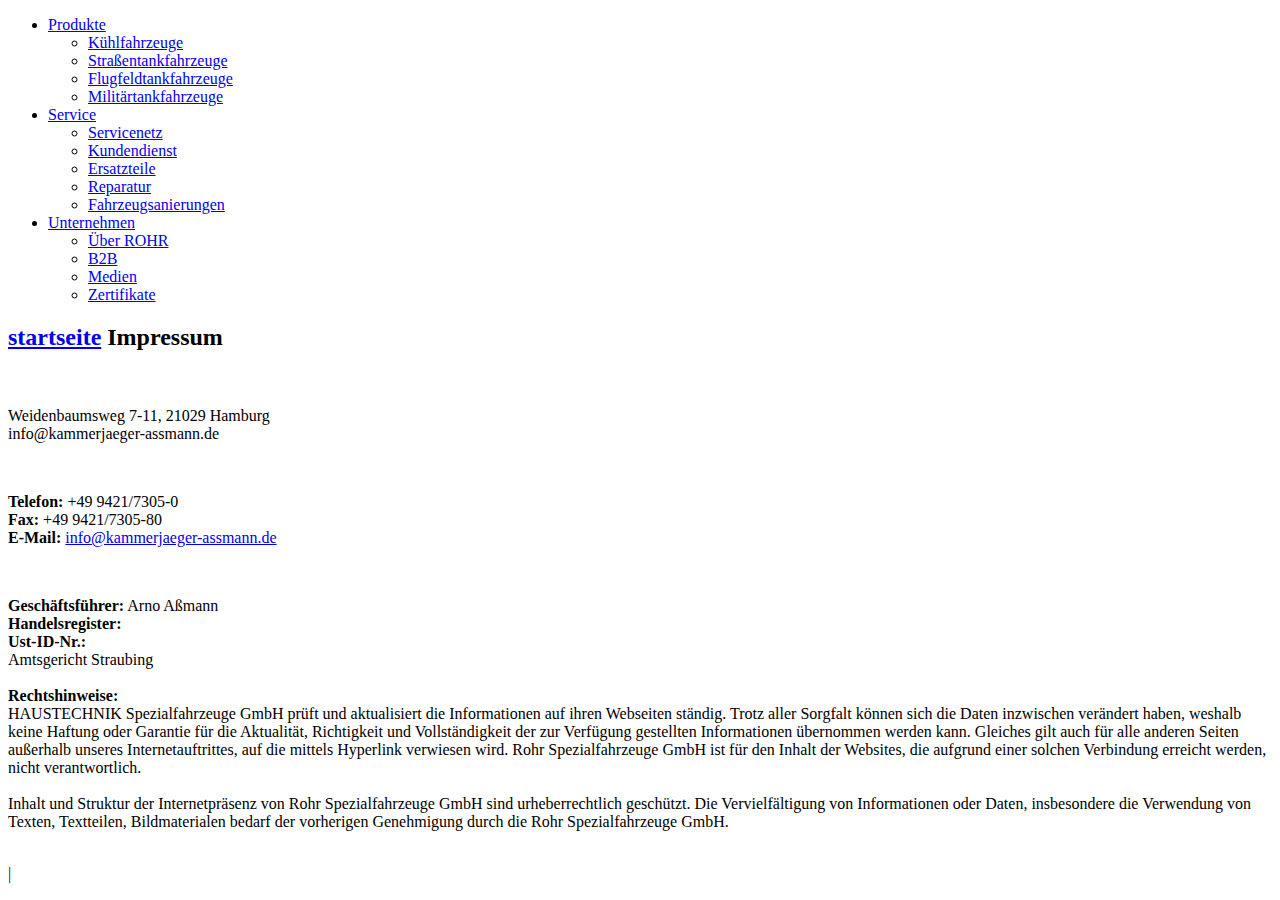
==== impressum.html @ e358feb4 "Update impressum.html" ====
<!DOCTYPE html>
 <html lang="de"><head><meta http-equiv="Content-Type" content="text/html; charset=UTF-8"><!--<base href="/">--><base href="."><title>Impressum - ROHR Spezialfahrzeuge</title><meta name="robots" content="index,follow,noodp"><meta name="content-language" content="de"><meta http-equiv="X-UA-Compatible" content="IE=EDGE"><meta name="og:type" content="website"><meta name="fb:app_id" content="1234567890"><meta name="robots" content="index,follow,noodp"><meta name="description" content="Die ROHR Spezialfahrzeuge GmbH aus Deutschland zählt zu den international führenden Herstellern im Bereich Kühlkofferfahrzeuge, Tankfahrzeuge, Flugfeldtankfahrzeuge und Militärtankfahrzeuge."><meta name="author" content="Rohr Spezialfahrzeuge"><meta property="og:title" content="Impressum"><meta property="og:site_name" content="ROHR Spezialfahrzeuge GmbH"><meta property="og:image" content="http://www.rohr-spezialfahrzeuge.com/facebook_og.png"><meta property="og:description" content="Die ROHR Spezialfahrzeuge GmbH aus Deutschland zählt zu den international führenden Herstellern im Bereich Kühlkofferfahrzeuge, Tankfahrzeuge, Flugfeldtankfahrzeuge und Militärtankfahrzeuge."><link rel="canonical" href="http://www.rohr-spezialfahrzeuge.com/de/impressum/"><meta name="viewport" content="width=device-width, initial-scale=1"><link rel="apple-touch-icon" sizes="180x180" href="https://www.rohr-spezialfahrzeuge.com/apple-touch-icon.png"><link rel="icon" type="image/png" href="https://www.rohr-spezialfahrzeuge.com/favicon-32x32.png" sizes="32x32"><link rel="icon" type="image/png" href="https://www.rohr-spezialfahrzeuge.com/favicon-16x16.png" sizes="16x16"><link rel="manifest" href="https://www.rohr-spezialfahrzeuge.com/manifest.json"><link rel="mask-icon" href="https://www.rohr-spezialfahrzeuge.com/safari-pinned-tab.svg" color="#d82022"><meta name="theme-color" content="#d82022"><link rel="stylesheet" href="Impressum - ROHR Spezialfahrzeuge_files/app.min.css"><style type="text/css" id="operaUserStyle"></style><link rel="modulepreload" as="script" crossorigin="" href="https://www.rohr-spezialfahrzeuge.com/fileadmin/build/assets/EventCountdown-c8544bce.js"><link rel="stylesheet" href="Impressum - ROHR Spezialfahrzeuge_files/EventCountdown.css">

 <style type="text/css">
@font-face {
  font-weight: 400;
  font-style:  normal;
  font-family: circular;

  src: url('chrome-extension://liecbddmkiiihnedobmlmillhodjkdmb/fonts/CircularXXWeb-Book.woff2') format('woff2');
}

@font-face {
  font-weight: 700;
  font-style:  normal;
  font-family: circular;

  src: url('chrome-extension://liecbddmkiiihnedobmlmillhodjkdmb/fonts/CircularXXWeb-Bold.woff2') format('woff2');
}</style><link rel="stylesheet" type="text/css" href="Impressum - ROHR Spezialfahrzeuge_files/676.5181.c.css"><link rel="stylesheet" type="text/css" href="Impressum - ROHR Spezialfahrzeuge_files/ui.e8db.c.css"><link rel="stylesheet" type="text/css" href="Impressum - ROHR Spezialfahrzeuge_files/233.362b.c.css"></head>
<!--[if IE 9]><body
class="ie9"><![endif]--><!--[if (gt IE 9)|!(IE)]><!--><body><!--<![endif]-->
<header id="h"> <nav id="mobile-menu" class="navbar navbar-mobile navbar-dark visible-md-down"><ul class="nav nav-stacked"><li class="nav-item has-sub"><a href="https://www.rohr-spezialfahrzeuge.com/de/kuehlfahrzeuge/" data-toggle="collapse" data-target="#collapse-7" role="button" aria-haspopup="true" aria-expanded="false" class="nav-link">Produkte<i class="icn icn-arrow_down"></i></a><div id="collapse-7" class="collapse"><ul class="nav nav-stacked text-xs-right"><li class="nav-item"><a href="https://www.rohr-spezialfahrzeuge.com/de/kuehlfahrzeuge/" class="nav-link">Kühlfahrzeuge</a></li><li class="nav-item"><a href="https://www.rohr-spezialfahrzeuge.com/de/strassentankfahrzeuge/" class="nav-link">Straßentankfahrzeuge</a></li><li class="nav-item"><a href="https://www.rohr-spezialfahrzeuge.com/de/flugfeldtankfahrzeuge/" class="nav-link">Flugfeldtankfahrzeuge</a></li><li class="nav-item"><a href="https://www.rohr-spezialfahrzeuge.com/de/militaertankfahrzeuge/" class="nav-link">Militärtankfahrzeuge</a></li></ul></div></li><li class="nav-item has-sub"><a href="https://www.rohr-spezialfahrzeuge.com/de/servicenetz/" data-toggle="collapse" data-target="#collapse-8" role="button" aria-haspopup="true" aria-expanded="false" class="nav-link">Service<i class="icn icn-arrow_down"></i></a><div id="collapse-8" class="collapse"><ul class="nav nav-stacked text-xs-right"><li class="nav-item"><a href="https://www.rohr-spezialfahrzeuge.com/de/servicenetz/" class="nav-link">Servicenetz</a></li><li class="nav-item"><a href="https://www.rohr-spezialfahrzeuge.com/de/kundendienst/" class="nav-link">Kundendienst</a></li><li class="nav-item"><a href="https://www.rohr-spezialfahrzeuge.com/de/ersatzteile/" class="nav-link">Ersatzteile</a></li><li class="nav-item"><a href="https://www.rohr-spezialfahrzeuge.com/de/reparatur/" class="nav-link">Reparatur</a></li><li class="nav-item"><a href="https://www.rohr-spezialfahrzeuge.com/de/fahrzeugsanierungen/" class="nav-link">Fahrzeugsanierungen</a></li></ul></div></li><li class="nav-item has-sub"><a href="https://www.rohr-spezialfahrzeuge.com/de/ueber-rohr/" data-toggle="collapse" data-target="#collapse-9" role="button" aria-haspopup="true" aria-expanded="false" class="nav-link">Unternehmen<i class="icn icn-arrow_down"></i></a><div id="collapse-9" class="collapse"><ul class="nav nav-stacked text-xs-right"><li class="nav-item"><a href="https://www.rohr-spezialfahrzeuge.com/de/ueber-rohr/" class="nav-link">Über ROHR</a></li><li class="nav-item"><a href="https://www.rohr-spezialfahrzeuge.com/de/b2b/" class="nav-link">B2B</a></li><li class="nav-item"><a href="https://www.rohr-spezialfahrzeuge.com/de/medien/" class="nav-link">Medien</a></li><li class="nav-item"><a href="https://www.rohr-spezialfahrzeuge.com/de/zertifikate/" class="nav-link">Zertifikate</a></li></ul></div></li>
  
 </nav></header><div id="site-content"><div class="page">
<a id="c9"></a><div class="container m-y-1"><div class="content-text "><div class="row"><div class="col-xs-12 col-md-10 col-xxl-8"><h2 class="no-border">
  <a href="index.html">startseite</a>
  
  Impressum</h2></div></div></div></div><div class="container slot-two-columns"><div class="row"><div class="col-xs-12 col-md-8">
<a id="c8"></a><div class="content-text m-b-1"><div class="row"><div class="col-sm-12"><p class="bodytext"><strong></strong><br>  <br> Weidenbaumsweg 7-11, 21029 Hamburg<br> info@kammerjaeger-assmann.de</p><p class="bodytext">&nbsp;</p><p class="bodytext"><strong>Telefon:</strong> +49 9421/7305-0<br> <strong>Fax:</strong> +49 9421/7305-80<br> <strong>E-Mail:</strong> <a href="mailto:info@rohr-spezialfahrzeuge.com">info@kammerjaeger-assmann.de</a></p><p class="bodytext">&nbsp;</p><p class="bodytext"><strong>Geschäftsführer:</strong>  Arno Aßmann
  
  
  
  <br> <strong>Handelsregister:</strong><br> <strong>Ust-ID-Nr.:</strong> <br>  Amtsgericht Straubing<br> <br> <strong>Rechtshinweise:</strong><br> HAUSTECHNIK Spezialfahrzeuge GmbH prüft und aktualisiert die Informationen auf ihren Webseiten ständig. Trotz aller Sorgfalt können sich die Daten inzwischen verändert haben, weshalb keine Haftung oder Garantie für die Aktualität, Richtigkeit und Vollständigkeit der zur Verfügung gestellten Informationen übernommen werden kann. Gleiches gilt auch für alle anderen Seiten außerhalb unseres Internetauftrittes, auf die mittels Hyperlink verwiesen wird. Rohr Spezialfahrzeuge GmbH ist für den Inhalt der Websites, die aufgrund einer solchen Verbindung erreicht werden, nicht verantwortlich.<br> <br> Inhalt und Struktur der Internetpräsenz von Rohr Spezialfahrzeuge GmbH sind urheberrechtlich geschützt. Die Vervielfältigung von Informationen oder Daten, insbesondere die Verwendung von Texten, Textteilen, Bildmaterialen bedarf der vorherigen Genehmigung durch die Rohr Spezialfahrzeuge GmbH.<br> <br>   </p></div></div></div></div><div class="col-xs-12 col-md-4"></div></div></div></div></div>
  <script>var t3 = {
  id: 5,
  type: 0,
  lang: 0
};
window.cookieconsent_options = {
  message:"Wir möchten Ihnen den bestmöglichen Service bieten. Dazu speichern wir Informationen über Ihren Besuch in sogenannten Cookies. Durch die Nutzung dieser Webseite erklären Sie sich mit der Verwendung von Cookies einverstanden. <a href=/de/datenschutzerklaerung/>Datenschutzerklärung</a>",
  dismiss:"Verstanden!",
  learnMore:"Mehr Informationen",
  link:null,
  theme:null
};</script> <script type="module" src="./Impressum - ROHR Spezialfahrzeuge_files/app.min.js.téléchargé"></script><script></script><script src="./Impressum - ROHR Spezialfahrzeuge_files/banner.js.téléchargé" data-cookiefirst-key="1eafcaf3-7a5d-4e7d-9ab6-0aec67dd1686"></script> <div id="loom-companion-mv3" ext-id="liecbddmkiiihnedobmlmillhodjkdmb"><section id="shadow-host-companion"><template shadowrootmode="open"><div id="inner-shadow-companion"><div class="css-0" id="tooltip-mount-layer-companion"></div><style data-emotion="companion-global"></style><style data-emotion="companion" data-s=""></style><style>
            
    #inner-shadow-companion {
      font-size: 100%;
    }
    #inner-shadow-companion {
      font-family: circular, -apple-system, BlinkMacSystemFont, Segoe UI,
        sans-serif;
      color: var(--lns-color-body);
      
  font-size: var(--lns-fontSize-medium);
  line-height: var(--lns-lineHeight-medium);
;
      font-feature-settings: 'ss08' on;
    }

    #inner-shadow-companion *,
    #inner-shadow-companion *:before,
    #inner-shadow-companion *:after {
      box-sizing: border-box;
    }

    #inner-shadow-companion * {
      -webkit-font-smoothing: antialiased;
      -moz-osx-font-smoothing: grayscale;
      letter-spacing: calc(0.6px - 0.05em);
    }

    
    #inner-shadow-companion,
    .theme-light,
    [data-lens-theme="light"] {
      --lns-color-primary: var(--lns-themeLight-color-primary);--lns-color-primaryHover: var(--lns-themeLight-color-primaryHover);--lns-color-primaryActive: var(--lns-themeLight-color-primaryActive);--lns-color-body: var(--lns-themeLight-color-body);--lns-color-bodyDimmed: var(--lns-themeLight-color-bodyDimmed);--lns-color-background: var(--lns-themeLight-color-background);--lns-color-backgroundHover: var(--lns-themeLight-color-backgroundHover);--lns-color-backgroundActive: var(--lns-themeLight-color-backgroundActive);--lns-color-backgroundSecondary: var(--lns-themeLight-color-backgroundSecondary);--lns-color-backgroundSecondary2: var(--lns-themeLight-color-backgroundSecondary2);--lns-color-overlay: var(--lns-themeLight-color-overlay);--lns-color-border: var(--lns-themeLight-color-border);--lns-color-focusRing: var(--lns-themeLight-color-focusRing);--lns-color-record: var(--lns-themeLight-color-record);--lns-color-recordHover: var(--lns-themeLight-color-recordHover);--lns-color-recordActive: var(--lns-themeLight-color-recordActive);--lns-color-info: var(--lns-themeLight-color-info);--lns-color-success: var(--lns-themeLight-color-success);--lns-color-warning: var(--lns-themeLight-color-warning);--lns-color-danger: var(--lns-themeLight-color-danger);--lns-color-dangerHover: var(--lns-themeLight-color-dangerHover);--lns-color-dangerActive: var(--lns-themeLight-color-dangerActive);--lns-color-backdrop: var(--lns-themeLight-color-backdrop);--lns-color-backdropDark: var(--lns-themeLight-color-backdropDark);--lns-color-backdropTwilight: var(--lns-themeLight-color-backdropTwilight);--lns-color-disabledContent: var(--lns-themeLight-color-disabledContent);--lns-color-highlight: var(--lns-themeLight-color-highlight);--lns-color-disabledBackground: var(--lns-themeLight-color-disabledBackground);--lns-color-formFieldBorder: var(--lns-themeLight-color-formFieldBorder);--lns-color-formFieldBackground: var(--lns-themeLight-color-formFieldBackground);--lns-color-buttonBorder: var(--lns-themeLight-color-buttonBorder);--lns-color-upgrade: var(--lns-themeLight-color-upgrade);--lns-color-upgradeHover: var(--lns-themeLight-color-upgradeHover);--lns-color-upgradeActive: var(--lns-themeLight-color-upgradeActive);--lns-color-tabBackground: var(--lns-themeLight-color-tabBackground);--lns-color-discoveryBackground: var(--lns-themeLight-color-discoveryBackground);--lns-color-discoveryLightBackground: var(--lns-themeLight-color-discoveryLightBackground);--lns-color-discoveryTitle: var(--lns-themeLight-color-discoveryTitle);--lns-color-discoveryHighlight: var(--lns-themeLight-color-discoveryHighlight);
    }

    .theme-dark,
    [data-lens-theme="dark"] {
      --lns-color-primary: var(--lns-themeDark-color-primary);--lns-color-primaryHover: var(--lns-themeDark-color-primaryHover);--lns-color-primaryActive: var(--lns-themeDark-color-primaryActive);--lns-color-body: var(--lns-themeDark-color-body);--lns-color-bodyDimmed: var(--lns-themeDark-color-bodyDimmed);--lns-color-background: var(--lns-themeDark-color-background);--lns-color-backgroundHover: var(--lns-themeDark-color-backgroundHover);--lns-color-backgroundActive: var(--lns-themeDark-color-backgroundActive);--lns-color-backgroundSecondary: var(--lns-themeDark-color-backgroundSecondary);--lns-color-backgroundSecondary2: var(--lns-themeDark-color-backgroundSecondary2);--lns-color-overlay: var(--lns-themeDark-color-overlay);--lns-color-border: var(--lns-themeDark-color-border);--lns-color-focusRing: var(--lns-themeDark-color-focusRing);--lns-color-record: var(--lns-themeDark-color-record);--lns-color-recordHover: var(--lns-themeDark-color-recordHover);--lns-color-recordActive: var(--lns-themeDark-color-recordActive);--lns-color-info: var(--lns-themeDark-color-info);--lns-color-success: var(--lns-themeDark-color-success);--lns-color-warning: var(--lns-themeDark-color-warning);--lns-color-danger: var(--lns-themeDark-color-danger);--lns-color-dangerHover: var(--lns-themeDark-color-dangerHover);--lns-color-dangerActive: var(--lns-themeDark-color-dangerActive);--lns-color-backdrop: var(--lns-themeDark-color-backdrop);--lns-color-backdropDark: var(--lns-themeDark-color-backdropDark);--lns-color-backdropTwilight: var(--lns-themeDark-color-backdropTwilight);--lns-color-disabledContent: var(--lns-themeDark-color-disabledContent);--lns-color-highlight: var(--lns-themeDark-color-highlight);--lns-color-disabledBackground: var(--lns-themeDark-color-disabledBackground);--lns-color-formFieldBorder: var(--lns-themeDark-color-formFieldBorder);--lns-color-formFieldBackground: var(--lns-themeDark-color-formFieldBackground);--lns-color-buttonBorder: var(--lns-themeDark-color-buttonBorder);--lns-color-upgrade: var(--lns-themeDark-color-upgrade);--lns-color-upgradeHover: var(--lns-themeDark-color-upgradeHover);--lns-color-upgradeActive: var(--lns-themeDark-color-upgradeActive);--lns-color-tabBackground: var(--lns-themeDark-color-tabBackground);--lns-color-discoveryBackground: var(--lns-themeDark-color-discoveryBackground);--lns-color-discoveryLightBackground: var(--lns-themeDark-color-discoveryLightBackground);--lns-color-discoveryTitle: var(--lns-themeDark-color-discoveryTitle);--lns-color-discoveryHighlight: var(--lns-themeDark-color-discoveryHighlight);
    }
  

    
    #inner-shadow-companion {
      --lns-fontWeight-book:400;--lns-fontWeight-bold:700;--lns-unit:0.5rem;--lns-fontSize-small:calc(1.5 * var(--lns-unit, 8px));--lns-lineHeight-small:1.5;--lns-fontSize-body-sm:calc(1.5 * var(--lns-unit, 8px));--lns-lineHeight-body-sm:1.5;--lns-fontSize-medium:calc(1.75 * var(--lns-unit, 8px));--lns-lineHeight-medium:1.6;--lns-fontSize-body-md:calc(1.75 * var(--lns-unit, 8px));--lns-lineHeight-body-md:1.6;--lns-fontSize-large:calc(2.25 * var(--lns-unit, 8px));--lns-lineHeight-large:1.45;--lns-fontSize-body-lg:calc(2.25 * var(--lns-unit, 8px));--lns-lineHeight-body-lg:1.45;--lns-fontSize-xlarge:calc(3 * var(--lns-unit, 8px));--lns-lineHeight-xlarge:1.35;--lns-fontSize-heading-sm:calc(3 * var(--lns-unit, 8px));--lns-lineHeight-heading-sm:1.35;--lns-fontSize-xxlarge:calc(4 * var(--lns-unit, 8px));--lns-lineHeight-xxlarge:1.2;--lns-fontSize-heading-md:calc(4 * var(--lns-unit, 8px));--lns-lineHeight-heading-md:1.2;--lns-fontSize-xxxlarge:calc(6 * var(--lns-unit, 8px));--lns-lineHeight-xxxlarge:1.15;--lns-fontSize-heading-lg:calc(6 * var(--lns-unit, 8px));--lns-lineHeight-heading-lg:1.15;--lns-radius-medium:calc(1 * var(--lns-unit, 8px));--lns-radius-large:calc(2 * var(--lns-unit, 8px));--lns-radius-xlarge:calc(3 * var(--lns-unit, 8px));--lns-radius-full:calc(999 * var(--lns-unit, 8px));--lns-shadow-small:0 calc(0.5 * var(--lns-unit, 8px)) calc(1.25 * var(--lns-unit, 8px)) hsla(0, 0%, 0%, 0.05);--lns-shadow-medium:0 calc(0.5 * var(--lns-unit, 8px)) calc(1.25 * var(--lns-unit, 8px)) hsla(0, 0%, 0%, 0.1);--lns-shadow-large:0 calc(0.75 * var(--lns-unit, 8px)) calc(3 * var(--lns-unit, 8px)) hsla(0, 0%, 0%, 0.1);--lns-space-xsmall:calc(0.5 * var(--lns-unit, 8px));--lns-space-small:calc(1 * var(--lns-unit, 8px));--lns-space-medium:calc(2 * var(--lns-unit, 8px));--lns-space-large:calc(3 * var(--lns-unit, 8px));--lns-space-xlarge:calc(5 * var(--lns-unit, 8px));--lns-space-xxlarge:calc(8 * var(--lns-unit, 8px));--lns-formFieldBorderWidth:1px;--lns-formFieldBorderWidthFocus:2px;--lns-formFieldHeight:calc(4.5 * var(--lns-unit, 8px));--lns-formFieldRadius:calc(2.25 * var(--lns-unit, 8px));--lns-formFieldHorizontalPadding:calc(2 * var(--lns-unit, 8px));--lns-formFieldBorderShadow:
    inset 0 0 0 var(--lns-formFieldBorderWidth) var(--lns-color-formFieldBorder)
  ;--lns-formFieldBorderShadowFocus:
    inset 0 0 0 var(--lns-formFieldBorderWidthFocus) var(--lns-color-blurple),
    0 0 0 var(--lns-formFieldBorderWidthFocus) var(--lns-color-focusRing)
  ;--lns-color-red:hsla(11,80%,45%,1);--lns-color-blurpleLight:hsla(240,83.3%,95.3%,1);--lns-color-blurpleMedium:hsla(242,81%,87.6%,1);--lns-color-blurple:hsla(242,88.4%,66.3%,1);--lns-color-blurpleDark:hsla(242,87.6%,62%,1);--lns-color-blurpleStrong:hsla(252,46%,33%,1);--lns-color-offWhite:hsla(45,36.4%,95.7%,1);--lns-color-blueLight:hsla(206,58.3%,85.9%,1);--lns-color-blue:hsla(206,100%,73.3%,1);--lns-color-blueDark:hsla(206,29.5%,33.9%,1);--lns-color-orangeLight:hsla(6,100%,89.6%,1);--lns-color-orange:hsla(11,100%,62.2%,1);--lns-color-orangeDark:hsla(11,79.9%,64.9%,1);--lns-color-tealLight:hsla(180,20%,67.6%,1);--lns-color-teal:hsla(180,51.4%,51.6%,1);--lns-color-tealDark:hsla(180,16.2%,22.9%,1);--lns-color-yellowLight:hsla(39,100%,87.8%,1);--lns-color-yellow:hsla(50,100%,57.3%,1);--lns-color-yellowDark:hsla(39,100%,68%,1);--lns-color-grey8:hsla(0,0%,13%,1);--lns-color-grey7:hsla(246,16%,26%,1);--lns-color-grey6:hsla(252,13%,46%,1);--lns-color-grey5:hsla(240,7%,62%,1);--lns-color-grey4:hsla(259,12%,75%,1);--lns-color-grey3:hsla(260,11%,85%,1);--lns-color-grey2:hsla(260,11%,95%,1);--lns-color-grey1:hsla(240,7%,97%,1);--lns-color-white:hsla(0,0%,100%,1);--lns-themeLight-color-primary:hsla(242,88.4%,66.3%,1);--lns-themeLight-color-primaryHover:hsla(242,88.4%,56.3%,1);--lns-themeLight-color-primaryActive:hsla(242,88.4%,45.3%,1);--lns-themeLight-color-body:hsla(0,0%,13%,1);--lns-themeLight-color-bodyDimmed:hsla(252,13%,46%,1);--lns-themeLight-color-background:hsla(0,0%,100%,1);--lns-themeLight-color-backgroundHover:hsla(246,16%,26%,0.1);--lns-themeLight-color-backgroundActive:hsla(246,16%,26%,0.3);--lns-themeLight-color-backgroundSecondary:hsla(246,16%,26%,0.04);--lns-themeLight-color-backgroundSecondary2:hsla(45,34%,78%,0.2);--lns-themeLight-color-overlay:hsla(0,0%,100%,1);--lns-themeLight-color-border:hsla(252,13%,46%,0.2);--lns-themeLight-color-focusRing:hsla(242,88.4%,66.3%,0.5);--lns-themeLight-color-record:hsla(11,100%,62.2%,1);--lns-themeLight-color-recordHover:hsla(11,100%,52.2%,1);--lns-themeLight-color-recordActive:hsla(11,100%,42.2%,1);--lns-themeLight-color-info:hsla(206,100%,73.3%,1);--lns-themeLight-color-success:hsla(180,51.4%,51.6%,1);--lns-themeLight-color-warning:hsla(39,100%,68%,1);--lns-themeLight-color-danger:hsla(11,80%,45%,1);--lns-themeLight-color-dangerHover:hsla(11,80%,38%,1);--lns-themeLight-color-dangerActive:hsla(11,80%,31%,1);--lns-themeLight-color-backdrop:hsla(0,0%,13%,0.5);--lns-themeLight-color-backdropDark:hsla(0,0%,13%,0.9);--lns-themeLight-color-backdropTwilight:hsla(245,44.8%,46.9%,0.8);--lns-themeLight-color-disabledContent:hsla(240,7%,62%,1);--lns-themeLight-color-highlight:hsla(240,83.3%,66.3%,0.15);--lns-themeLight-color-disabledBackground:hsla(260,11%,95%,1);--lns-themeLight-color-formFieldBorder:hsla(260,11%,85%,1);--lns-themeLight-color-formFieldBackground:hsla(0,0%,100%,1);--lns-themeLight-color-buttonBorder:hsla(252,13%,46%,0.25);--lns-themeLight-color-upgrade:hsla(206,100%,93%,1);--lns-themeLight-color-upgradeHover:hsla(206,100%,85%,1);--lns-themeLight-color-upgradeActive:hsla(206,100%,77%,1);--lns-themeLight-color-tabBackground:hsla(252,13%,46%,0.15);--lns-themeLight-color-discoveryBackground:hsla(206,100%,93%,1);--lns-themeLight-color-discoveryLightBackground:hsla(206,100%,97%,1);--lns-themeLight-color-discoveryTitle:hsla(0,0%,13%,1);--lns-themeLight-color-discoveryHighlight:hsla(206,100%,77%,0.3);--lns-themeDark-color-primary:hsla(242,87%,73%,1);--lns-themeDark-color-primaryHover:hsla(242,88.4%,56.3%,1);--lns-themeDark-color-primaryActive:hsla(242,88.4%,45.3%,1);--lns-themeDark-color-body:hsla(240,7%,97%,1);--lns-themeDark-color-bodyDimmed:hsla(240,7%,62%,1);--lns-themeDark-color-background:hsla(0,0%,13%,1);--lns-themeDark-color-backgroundHover:hsla(0,0%,100%,0.1);--lns-themeDark-color-backgroundActive:hsla(0,0%,100%,0.2);--lns-themeDark-color-backgroundSecondary:hsla(0,0%,100%,0.04);--lns-themeDark-color-backgroundSecondary2:hsla(45,13%,44%,0.2);--lns-themeDark-color-overlay:hsla(0,0%,20%,1);--lns-themeDark-color-border:hsla(259,12%,75%,0.2);--lns-themeDark-color-focusRing:hsla(242,88.4%,66.3%,0.5);--lns-themeDark-color-record:hsla(11,100%,62.2%,1);--lns-themeDark-color-recordHover:hsla(11,100%,52.2%,1);--lns-themeDark-color-recordActive:hsla(11,100%,42.2%,1);--lns-themeDark-color-info:hsla(206,100%,73.3%,1);--lns-themeDark-color-success:hsla(180,51.4%,51.6%,1);--lns-themeDark-color-warning:hsla(39,100%,68%,1);--lns-themeDark-color-danger:hsla(11,80%,45%,1);--lns-themeDark-color-dangerHover:hsla(11,80%,38%,1);--lns-themeDark-color-dangerActive:hsla(11,80%,31%,1);--lns-themeDark-color-backdrop:hsla(0,0%,13%,0.5);--lns-themeDark-color-backdropDark:hsla(0,0%,13%,0.9);--lns-themeDark-color-backdropTwilight:hsla(245,44.8%,46.9%,0.8);--lns-themeDark-color-disabledContent:hsla(240,7%,62%,1);--lns-themeDark-color-highlight:hsla(240,83.3%,66.3%,0.15);--lns-themeDark-color-disabledBackground:hsla(252,13%,23%,1);--lns-themeDark-color-formFieldBorder:hsla(252,13%,46%,1);--lns-themeDark-color-formFieldBackground:hsla(0,0%,13%,1);--lns-themeDark-color-buttonBorder:hsla(0,0%,100%,0.25);--lns-themeDark-color-upgrade:hsla(206,92%,81%,1);--lns-themeDark-color-upgradeHover:hsla(206,92%,74%,1);--lns-themeDark-color-upgradeActive:hsla(206,92%,67%,1);--lns-themeDark-color-tabBackground:hsla(0,0%,100%,0.15);--lns-themeDark-color-discoveryBackground:hsla(206,92%,81%,1);--lns-themeDark-color-discoveryLightBackground:hsla(0,0%,13%,1);--lns-themeDark-color-discoveryTitle:hsla(206,100%,73.3%,1);--lns-themeDark-color-discoveryHighlight:hsla(206,100%,77%,0.3);
    }
  

    .c\:red{color:var(--lns-color-red)}.c\:blurpleLight{color:var(--lns-color-blurpleLight)}.c\:blurpleMedium{color:var(--lns-color-blurpleMedium)}.c\:blurple{color:var(--lns-color-blurple)}.c\:blurpleDark{color:var(--lns-color-blurpleDark)}.c\:blurpleStrong{color:var(--lns-color-blurpleStrong)}.c\:offWhite{color:var(--lns-color-offWhite)}.c\:blueLight{color:var(--lns-color-blueLight)}.c\:blue{color:var(--lns-color-blue)}.c\:blueDark{color:var(--lns-color-blueDark)}.c\:orangeLight{color:var(--lns-color-orangeLight)}.c\:orange{color:var(--lns-color-orange)}.c\:orangeDark{color:var(--lns-color-orangeDark)}.c\:tealLight{color:var(--lns-color-tealLight)}.c\:teal{color:var(--lns-color-teal)}.c\:tealDark{color:var(--lns-color-tealDark)}.c\:yellowLight{color:var(--lns-color-yellowLight)}.c\:yellow{color:var(--lns-color-yellow)}.c\:yellowDark{color:var(--lns-color-yellowDark)}.c\:grey8{color:var(--lns-color-grey8)}.c\:grey7{color:var(--lns-color-grey7)}.c\:grey6{color:var(--lns-color-grey6)}.c\:grey5{color:var(--lns-color-grey5)}.c\:grey4{color:var(--lns-color-grey4)}.c\:grey3{color:var(--lns-color-grey3)}.c\:grey2{color:var(--lns-color-grey2)}.c\:grey1{color:var(--lns-color-grey1)}.c\:white{color:var(--lns-color-white)}.c\:primary{color:var(--lns-color-primary)}.c\:primaryHover{color:var(--lns-color-primaryHover)}.c\:primaryActive{color:var(--lns-color-primaryActive)}.c\:body{color:var(--lns-color-body)}.c\:bodyDimmed{color:var(--lns-color-bodyDimmed)}.c\:background{color:var(--lns-color-background)}.c\:backgroundHover{color:var(--lns-color-backgroundHover)}.c\:backgroundActive{color:var(--lns-color-backgroundActive)}.c\:backgroundSecondary{color:var(--lns-color-backgroundSecondary)}.c\:backgroundSecondary2{color:var(--lns-color-backgroundSecondary2)}.c\:overlay{color:var(--lns-color-overlay)}.c\:border{color:var(--lns-color-border)}.c\:focusRing{color:var(--lns-color-focusRing)}.c\:record{color:var(--lns-color-record)}.c\:recordHover{color:var(--lns-color-recordHover)}.c\:recordActive{color:var(--lns-color-recordActive)}.c\:info{color:var(--lns-color-info)}.c\:success{color:var(--lns-color-success)}.c\:warning{color:var(--lns-color-warning)}.c\:danger{color:var(--lns-color-danger)}.c\:dangerHover{color:var(--lns-color-dangerHover)}.c\:dangerActive{color:var(--lns-color-dangerActive)}.c\:backdrop{color:var(--lns-color-backdrop)}.c\:backdropDark{color:var(--lns-color-backdropDark)}.c\:backdropTwilight{color:var(--lns-color-backdropTwilight)}.c\:disabledContent{color:var(--lns-color-disabledContent)}.c\:highlight{color:var(--lns-color-highlight)}.c\:disabledBackground{color:var(--lns-color-disabledBackground)}.c\:formFieldBorder{color:var(--lns-color-formFieldBorder)}.c\:formFieldBackground{color:var(--lns-color-formFieldBackground)}.c\:buttonBorder{color:var(--lns-color-buttonBorder)}.c\:upgrade{color:var(--lns-color-upgrade)}.c\:upgradeHover{color:var(--lns-color-upgradeHover)}.c\:upgradeActive{color:var(--lns-color-upgradeActive)}.c\:tabBackground{color:var(--lns-color-tabBackground)}.c\:discoveryBackground{color:var(--lns-color-discoveryBackground)}.c\:discoveryLightBackground{color:var(--lns-color-discoveryLightBackground)}.c\:discoveryTitle{color:var(--lns-color-discoveryTitle)}.c\:discoveryHighlight{color:var(--lns-color-discoveryHighlight)}.shadow\:small{box-shadow:var(--lns-shadow-small)}.shadow\:medium{box-shadow:var(--lns-shadow-medium)}.shadow\:large{box-shadow:var(--lns-shadow-large)}.radius\:medium{border-radius:var(--lns-radius-medium)}.radius\:large{border-radius:var(--lns-radius-large)}.radius\:xlarge{border-radius:var(--lns-radius-xlarge)}.radius\:full{border-radius:var(--lns-radius-full)}.bgc\:red{background-color:var(--lns-color-red)}.bgc\:blurpleLight{background-color:var(--lns-color-blurpleLight)}.bgc\:blurpleMedium{background-color:var(--lns-color-blurpleMedium)}.bgc\:blurple{background-color:var(--lns-color-blurple)}.bgc\:blurpleDark{background-color:var(--lns-color-blurpleDark)}.bgc\:blurpleStrong{background-color:var(--lns-color-blurpleStrong)}.bgc\:offWhite{background-color:var(--lns-color-offWhite)}.bgc\:blueLight{background-color:var(--lns-color-blueLight)}.bgc\:blue{background-color:var(--lns-color-blue)}.bgc\:blueDark{background-color:var(--lns-color-blueDark)}.bgc\:orangeLight{background-color:var(--lns-color-orangeLight)}.bgc\:orange{background-color:var(--lns-color-orange)}.bgc\:orangeDark{background-color:var(--lns-color-orangeDark)}.bgc\:tealLight{background-color:var(--lns-color-tealLight)}.bgc\:teal{background-color:var(--lns-color-teal)}.bgc\:tealDark{background-color:var(--lns-color-tealDark)}.bgc\:yellowLight{background-color:var(--lns-color-yellowLight)}.bgc\:yellow{background-color:var(--lns-color-yellow)}.bgc\:yellowDark{background-color:var(--lns-color-yellowDark)}.bgc\:grey8{background-color:var(--lns-color-grey8)}.bgc\:grey7{background-color:var(--lns-color-grey7)}.bgc\:grey6{background-color:var(--lns-color-grey6)}.bgc\:grey5{background-color:var(--lns-color-grey5)}.bgc\:grey4{background-color:var(--lns-color-grey4)}.bgc\:grey3{background-color:var(--lns-color-grey3)}.bgc\:grey2{background-color:var(--lns-color-grey2)}.bgc\:grey1{background-color:var(--lns-color-grey1)}.bgc\:white{background-color:var(--lns-color-white)}.bgc\:primary{background-color:var(--lns-color-primary)}.bgc\:primaryHover{background-color:var(--lns-color-primaryHover)}.bgc\:primaryActive{background-color:var(--lns-color-primaryActive)}.bgc\:body{background-color:var(--lns-color-body)}.bgc\:bodyDimmed{background-color:var(--lns-color-bodyDimmed)}.bgc\:background{background-color:var(--lns-color-background)}.bgc\:backgroundHover{background-color:var(--lns-color-backgroundHover)}.bgc\:backgroundActive{background-color:var(--lns-color-backgroundActive)}.bgc\:backgroundSecondary{background-color:var(--lns-color-backgroundSecondary)}.bgc\:backgroundSecondary2{background-color:var(--lns-color-backgroundSecondary2)}.bgc\:overlay{background-color:var(--lns-color-overlay)}.bgc\:border{background-color:var(--lns-color-border)}.bgc\:focusRing{background-color:var(--lns-color-focusRing)}.bgc\:record{background-color:var(--lns-color-record)}.bgc\:recordHover{background-color:var(--lns-color-recordHover)}.bgc\:recordActive{background-color:var(--lns-color-recordActive)}.bgc\:info{background-color:var(--lns-color-info)}.bgc\:success{background-color:var(--lns-color-success)}.bgc\:warning{background-color:var(--lns-color-warning)}.bgc\:danger{background-color:var(--lns-color-danger)}.bgc\:dangerHover{background-color:var(--lns-color-dangerHover)}.bgc\:dangerActive{background-color:var(--lns-color-dangerActive)}.bgc\:backdrop{background-color:var(--lns-color-backdrop)}.bgc\:backdropDark{background-color:var(--lns-color-backdropDark)}.bgc\:backdropTwilight{background-color:var(--lns-color-backdropTwilight)}.bgc\:disabledContent{background-color:var(--lns-color-disabledContent)}.bgc\:highlight{background-color:var(--lns-color-highlight)}.bgc\:disabledBackground{background-color:var(--lns-color-disabledBackground)}.bgc\:formFieldBorder{background-color:var(--lns-color-formFieldBorder)}.bgc\:formFieldBackground{background-color:var(--lns-color-formFieldBackground)}.bgc\:buttonBorder{background-color:var(--lns-color-buttonBorder)}.bgc\:upgrade{background-color:var(--lns-color-upgrade)}.bgc\:upgradeHover{background-color:var(--lns-color-upgradeHover)}.bgc\:upgradeActive{background-color:var(--lns-color-upgradeActive)}.bgc\:tabBackground{background-color:var(--lns-color-tabBackground)}.bgc\:discoveryBackground{background-color:var(--lns-color-discoveryBackground)}.bgc\:discoveryLightBackground{background-color:var(--lns-color-discoveryLightBackground)}.bgc\:discoveryTitle{background-color:var(--lns-color-discoveryTitle)}.bgc\:discoveryHighlight{background-color:var(--lns-color-discoveryHighlight)}.m\:0{margin:0}.m\:auto{margin:auto}.m\:xsmall{margin:var(--lns-space-xsmall)}.m\:small{margin:var(--lns-space-small)}.m\:medium{margin:var(--lns-space-medium)}.m\:large{margin:var(--lns-space-large)}.m\:xlarge{margin:var(--lns-space-xlarge)}.m\:xxlarge{margin:var(--lns-space-xxlarge)}.mt\:0{margin-top:0}.mt\:auto{margin-top:auto}.mt\:xsmall{margin-top:var(--lns-space-xsmall)}.mt\:small{margin-top:var(--lns-space-small)}.mt\:medium{margin-top:var(--lns-space-medium)}.mt\:large{margin-top:var(--lns-space-large)}.mt\:xlarge{margin-top:var(--lns-space-xlarge)}.mt\:xxlarge{margin-top:var(--lns-space-xxlarge)}.mb\:0{margin-bottom:0}.mb\:auto{margin-bottom:auto}.mb\:xsmall{margin-bottom:var(--lns-space-xsmall)}.mb\:small{margin-bottom:var(--lns-space-small)}.mb\:medium{margin-bottom:var(--lns-space-medium)}.mb\:large{margin-bottom:var(--lns-space-large)}.mb\:xlarge{margin-bottom:var(--lns-space-xlarge)}.mb\:xxlarge{margin-bottom:var(--lns-space-xxlarge)}.ml\:0{margin-left:0}.ml\:auto{margin-left:auto}.ml\:xsmall{margin-left:var(--lns-space-xsmall)}.ml\:small{margin-left:var(--lns-space-small)}.ml\:medium{margin-left:var(--lns-space-medium)}.ml\:large{margin-left:var(--lns-space-large)}.ml\:xlarge{margin-left:var(--lns-space-xlarge)}.ml\:xxlarge{margin-left:var(--lns-space-xxlarge)}.mr\:0{margin-right:0}.mr\:auto{margin-right:auto}.mr\:xsmall{margin-right:var(--lns-space-xsmall)}.mr\:small{margin-right:var(--lns-space-small)}.mr\:medium{margin-right:var(--lns-space-medium)}.mr\:large{margin-right:var(--lns-space-large)}.mr\:xlarge{margin-right:var(--lns-space-xlarge)}.mr\:xxlarge{margin-right:var(--lns-space-xxlarge)}.mx\:0{margin-left:0;margin-right:0}.mx\:auto{margin-left:auto;margin-right:auto}.mx\:xsmall{margin-left:var(--lns-space-xsmall);margin-right:var(--lns-space-xsmall)}.mx\:small{margin-left:var(--lns-space-small);margin-right:var(--lns-space-small)}.mx\:medium{margin-left:var(--lns-space-medium);margin-right:var(--lns-space-medium)}.mx\:large{margin-left:var(--lns-space-large);margin-right:var(--lns-space-large)}.mx\:xlarge{margin-left:var(--lns-space-xlarge);margin-right:var(--lns-space-xlarge)}.mx\:xxlarge{margin-left:var(--lns-space-xxlarge);margin-right:var(--lns-space-xxlarge)}.my\:0{margin-top:0;margin-bottom:0}.my\:auto{margin-top:auto;margin-bottom:auto}.my\:xsmall{margin-top:var(--lns-space-xsmall);margin-bottom:var(--lns-space-xsmall)}.my\:small{margin-top:var(--lns-space-small);margin-bottom:var(--lns-space-small)}.my\:medium{margin-top:var(--lns-space-medium);margin-bottom:var(--lns-space-medium)}.my\:large{margin-top:var(--lns-space-large);margin-bottom:var(--lns-space-large)}.my\:xlarge{margin-top:var(--lns-space-xlarge);margin-bottom:var(--lns-space-xlarge)}.my\:xxlarge{margin-top:var(--lns-space-xxlarge);margin-bottom:var(--lns-space-xxlarge)}.p\:0{padding:0}.p\:xsmall{padding:var(--lns-space-xsmall)}.p\:small{padding:var(--lns-space-small)}.p\:medium{padding:var(--lns-space-medium)}.p\:large{padding:var(--lns-space-large)}.p\:xlarge{padding:var(--lns-space-xlarge)}.p\:xxlarge{padding:var(--lns-space-xxlarge)}.pt\:0{padding-top:0}.pt\:xsmall{padding-top:var(--lns-space-xsmall)}.pt\:small{padding-top:var(--lns-space-small)}.pt\:medium{padding-top:var(--lns-space-medium)}.pt\:large{padding-top:var(--lns-space-large)}.pt\:xlarge{padding-top:var(--lns-space-xlarge)}.pt\:xxlarge{padding-top:var(--lns-space-xxlarge)}.pb\:0{padding-bottom:0}.pb\:xsmall{padding-bottom:var(--lns-space-xsmall)}.pb\:small{padding-bottom:var(--lns-space-small)}.pb\:medium{padding-bottom:var(--lns-space-medium)}.pb\:large{padding-bottom:var(--lns-space-large)}.pb\:xlarge{padding-bottom:var(--lns-space-xlarge)}.pb\:xxlarge{padding-bottom:var(--lns-space-xxlarge)}.pl\:0{padding-left:0}.pl\:xsmall{padding-left:var(--lns-space-xsmall)}.pl\:small{padding-left:var(--lns-space-small)}.pl\:medium{padding-left:var(--lns-space-medium)}.pl\:large{padding-left:var(--lns-space-large)}.pl\:xlarge{padding-left:var(--lns-space-xlarge)}.pl\:xxlarge{padding-left:var(--lns-space-xxlarge)}.pr\:0{padding-right:0}.pr\:xsmall{padding-right:var(--lns-space-xsmall)}.pr\:small{padding-right:var(--lns-space-small)}.pr\:medium{padding-right:var(--lns-space-medium)}.pr\:large{padding-right:var(--lns-space-large)}.pr\:xlarge{padding-right:var(--lns-space-xlarge)}.pr\:xxlarge{padding-right:var(--lns-space-xxlarge)}.px\:0{padding-left:0;padding-right:0}.px\:xsmall{padding-left:var(--lns-space-xsmall);padding-right:var(--lns-space-xsmall)}.px\:small{padding-left:var(--lns-space-small);padding-right:var(--lns-space-small)}.px\:medium{padding-left:var(--lns-space-medium);padding-right:var(--lns-space-medium)}.px\:large{padding-left:var(--lns-space-large);padding-right:var(--lns-space-large)}.px\:xlarge{padding-left:var(--lns-space-xlarge);padding-right:var(--lns-space-xlarge)}.px\:xxlarge{padding-left:var(--lns-space-xxlarge);padding-right:var(--lns-space-xxlarge)}.py\:0{padding-top:0;padding-bottom:0}.py\:xsmall{padding-top:var(--lns-space-xsmall);padding-bottom:var(--lns-space-xsmall)}.py\:small{padding-top:var(--lns-space-small);padding-bottom:var(--lns-space-small)}.py\:medium{padding-top:var(--lns-space-medium);padding-bottom:var(--lns-space-medium)}.py\:large{padding-top:var(--lns-space-large);padding-bottom:var(--lns-space-large)}.py\:xlarge{padding-top:var(--lns-space-xlarge);padding-bottom:var(--lns-space-xlarge)}.py\:xxlarge{padding-top:var(--lns-space-xxlarge);padding-bottom:var(--lns-space-xxlarge)}.text\:small{font-size:var(--lns-fontSize-small);line-height:var(--lns-lineHeight-small)}.text\:body-sm{font-size:var(--lns-fontSize-body-sm);line-height:var(--lns-lineHeight-body-sm)}.text\:medium{font-size:var(--lns-fontSize-medium);line-height:var(--lns-lineHeight-medium)}.text\:body-md{font-size:var(--lns-fontSize-body-md);line-height:var(--lns-lineHeight-body-md)}.text\:large{font-size:var(--lns-fontSize-large);line-height:var(--lns-lineHeight-large)}.text\:body-lg{font-size:var(--lns-fontSize-body-lg);line-height:var(--lns-lineHeight-body-lg)}.text\:xlarge{font-size:var(--lns-fontSize-xlarge);line-height:var(--lns-lineHeight-xlarge)}.text\:heading-sm{font-size:var(--lns-fontSize-heading-sm);line-height:var(--lns-lineHeight-heading-sm)}.text\:xxlarge{font-size:var(--lns-fontSize-xxlarge);line-height:var(--lns-lineHeight-xxlarge)}.text\:heading-md{font-size:var(--lns-fontSize-heading-md);line-height:var(--lns-lineHeight-heading-md)}.text\:xxxlarge{font-size:var(--lns-fontSize-xxxlarge);line-height:var(--lns-lineHeight-xxxlarge)}.text\:heading-lg{font-size:var(--lns-fontSize-heading-lg);line-height:var(--lns-lineHeight-heading-lg)}.weight\:book{font-weight:var(--lns-fontWeight-book)}.weight\:bold{font-weight:var(--lns-fontWeight-bold)}.text\:body{font-size:var(--lns-fontSize-body-md);line-height:var(--lns-lineHeight-body-md);font-weight:var(--lns-fontWeight-book)}.text\:title{font-size:var(--lns-fontSize-body-lg);line-height:var(--lns-lineHeight-body-lg);font-weight:var(--lns-fontWeight-bold)}.text\:mainTitle{font-size:var(--lns-fontSize-heading-md);line-height:var(--lns-lineHeight-heading-md);font-weight:var(--lns-fontWeight-bold)}.text\:left{text-align:left}.text\:right{text-align:right}.text\:center{text-align:center}.border{border:1px solid var(--lns-color-border)}.borderTop{border-top:1px solid var(--lns-color-border)}.borderBottom{border-bottom:1px solid var(--lns-color-border)}.borderLeft{border-left:1px solid var(--lns-color-border)}.borderRight{border-right:1px solid var(--lns-color-border)}.inline{display:inline}.block{display:block}.flex{display:flex}.inlineBlock{display:inline-block}.inlineFlex{display:inline-flex}.none{display:none}.flexWrap{flex-wrap:wrap}.flexDirection\:column{flex-direction:column}.flexDirection\:row{flex-direction:row}.items\:stretch{align-items:stretch}.items\:center{align-items:center}.items\:baseline{align-items:baseline}.items\:flexStart{align-items:flex-start}.items\:flexEnd{align-items:flex-end}.items\:selfStart{align-items:self-start}.items\:selfEnd{align-items:self-end}.justify\:flexStart{justify-content:flex-start}.justify\:flexEnd{justify-content:flex-end}.justify\:center{justify-content:center}.justify\:spaceBetween{justify-content:space-between}.justify\:spaceAround{justify-content:space-around}.justify\:spaceEvenly{justify-content:space-evenly}.grow\:0{flex-grow:0}.grow\:1{flex-grow:1}.shrink\:0{flex-shrink:0}.shrink\:1{flex-shrink:1}.self\:auto{align-self:auto}.self\:flexStart{align-self:flex-start}.self\:flexEnd{align-self:flex-end}.self\:center{align-self:center}.self\:baseline{align-self:baseline}.self\:stretch{align-self:stretch}.overflow\:hidden{overflow:hidden}.overflow\:auto{overflow:auto}.relative{position:relative}.absolute{position:absolute}.sticky{position:sticky}.fixed{position:fixed}.top\:0{top:0}.top\:auto{top:auto}.top\:xsmall{top:var(--lns-space-xsmall)}.top\:small{top:var(--lns-space-small)}.top\:medium{top:var(--lns-space-medium)}.top\:large{top:var(--lns-space-large)}.top\:xlarge{top:var(--lns-space-xlarge)}.top\:xxlarge{top:var(--lns-space-xxlarge)}.bottom\:0{bottom:0}.bottom\:auto{bottom:auto}.bottom\:xsmall{bottom:var(--lns-space-xsmall)}.bottom\:small{bottom:var(--lns-space-small)}.bottom\:medium{bottom:var(--lns-space-medium)}.bottom\:large{bottom:var(--lns-space-large)}.bottom\:xlarge{bottom:var(--lns-space-xlarge)}.bottom\:xxlarge{bottom:var(--lns-space-xxlarge)}.left\:0{left:0}.left\:auto{left:auto}.left\:xsmall{left:var(--lns-space-xsmall)}.left\:small{left:var(--lns-space-small)}.left\:medium{left:var(--lns-space-medium)}.left\:large{left:var(--lns-space-large)}.left\:xlarge{left:var(--lns-space-xlarge)}.left\:xxlarge{left:var(--lns-space-xxlarge)}.right\:0{right:0}.right\:auto{right:auto}.right\:xsmall{right:var(--lns-space-xsmall)}.right\:small{right:var(--lns-space-small)}.right\:medium{right:var(--lns-space-medium)}.right\:large{right:var(--lns-space-large)}.right\:xlarge{right:var(--lns-space-xlarge)}.right\:xxlarge{right:var(--lns-space-xxlarge)}.width\:auto{width:auto}.width\:full{width:100%}.width\:0{width:0}.minWidth\:0{min-width:0}.height\:auto{height:auto}.height\:full{height:100%}.height\:0{height:0}.ellipsis{overflow:hidden;text-overflow:ellipsis;white-space:nowrap}.srOnly{position:absolute;width:1px;height:1px;padding:0;margin:-1px;overflow:hidden;clip:rect(0, 0, 0, 0);white-space:nowrap;border-width:0}@media(min-width:31em){.xs-c\:red{color:var(--lns-color-red)}.xs-c\:blurpleLight{color:var(--lns-color-blurpleLight)}.xs-c\:blurpleMedium{color:var(--lns-color-blurpleMedium)}.xs-c\:blurple{color:var(--lns-color-blurple)}.xs-c\:blurpleDark{color:var(--lns-color-blurpleDark)}.xs-c\:blurpleStrong{color:var(--lns-color-blurpleStrong)}.xs-c\:offWhite{color:var(--lns-color-offWhite)}.xs-c\:blueLight{color:var(--lns-color-blueLight)}.xs-c\:blue{color:var(--lns-color-blue)}.xs-c\:blueDark{color:var(--lns-color-blueDark)}.xs-c\:orangeLight{color:var(--lns-color-orangeLight)}.xs-c\:orange{color:var(--lns-color-orange)}.xs-c\:orangeDark{color:var(--lns-color-orangeDark)}.xs-c\:tealLight{color:var(--lns-color-tealLight)}.xs-c\:teal{color:var(--lns-color-teal)}.xs-c\:tealDark{color:var(--lns-color-tealDark)}.xs-c\:yellowLight{color:var(--lns-color-yellowLight)}.xs-c\:yellow{color:var(--lns-color-yellow)}.xs-c\:yellowDark{color:var(--lns-color-yellowDark)}.xs-c\:grey8{color:var(--lns-color-grey8)}.xs-c\:grey7{color:var(--lns-color-grey7)}.xs-c\:grey6{color:var(--lns-color-grey6)}.xs-c\:grey5{color:var(--lns-color-grey5)}.xs-c\:grey4{color:var(--lns-color-grey4)}.xs-c\:grey3{color:var(--lns-color-grey3)}.xs-c\:grey2{color:var(--lns-color-grey2)}.xs-c\:grey1{color:var(--lns-color-grey1)}.xs-c\:white{color:var(--lns-color-white)}.xs-c\:primary{color:var(--lns-color-primary)}.xs-c\:primaryHover{color:var(--lns-color-primaryHover)}.xs-c\:primaryActive{color:var(--lns-color-primaryActive)}.xs-c\:body{color:var(--lns-color-body)}.xs-c\:bodyDimmed{color:var(--lns-color-bodyDimmed)}.xs-c\:background{color:var(--lns-color-background)}.xs-c\:backgroundHover{color:var(--lns-color-backgroundHover)}.xs-c\:backgroundActive{color:var(--lns-color-backgroundActive)}.xs-c\:backgroundSecondary{color:var(--lns-color-backgroundSecondary)}.xs-c\:backgroundSecondary2{color:var(--lns-color-backgroundSecondary2)}.xs-c\:overlay{color:var(--lns-color-overlay)}.xs-c\:border{color:var(--lns-color-border)}.xs-c\:focusRing{color:var(--lns-color-focusRing)}.xs-c\:record{color:var(--lns-color-record)}.xs-c\:recordHover{color:var(--lns-color-recordHover)}.xs-c\:recordActive{color:var(--lns-color-recordActive)}.xs-c\:info{color:var(--lns-color-info)}.xs-c\:success{color:var(--lns-color-success)}.xs-c\:warning{color:var(--lns-color-warning)}.xs-c\:danger{color:var(--lns-color-danger)}.xs-c\:dangerHover{color:var(--lns-color-dangerHover)}.xs-c\:dangerActive{color:var(--lns-color-dangerActive)}.xs-c\:backdrop{color:var(--lns-color-backdrop)}.xs-c\:backdropDark{color:var(--lns-color-backdropDark)}.xs-c\:backdropTwilight{color:var(--lns-color-backdropTwilight)}.xs-c\:disabledContent{color:var(--lns-color-disabledContent)}.xs-c\:highlight{color:var(--lns-color-highlight)}.xs-c\:disabledBackground{color:var(--lns-color-disabledBackground)}.xs-c\:formFieldBorder{color:var(--lns-color-formFieldBorder)}.xs-c\:formFieldBackground{color:var(--lns-color-formFieldBackground)}.xs-c\:buttonBorder{color:var(--lns-color-buttonBorder)}.xs-c\:upgrade{color:var(--lns-color-upgrade)}.xs-c\:upgradeHover{color:var(--lns-color-upgradeHover)}.xs-c\:upgradeActive{color:var(--lns-color-upgradeActive)}.xs-c\:tabBackground{color:var(--lns-color-tabBackground)}.xs-c\:discoveryBackground{color:var(--lns-color-discoveryBackground)}.xs-c\:discoveryLightBackground{color:var(--lns-color-discoveryLightBackground)}.xs-c\:discoveryTitle{color:var(--lns-color-discoveryTitle)}.xs-c\:discoveryHighlight{color:var(--lns-color-discoveryHighlight)}.xs-shadow\:small{box-shadow:var(--lns-shadow-small)}.xs-shadow\:medium{box-shadow:var(--lns-shadow-medium)}.xs-shadow\:large{box-shadow:var(--lns-shadow-large)}.xs-radius\:medium{border-radius:var(--lns-radius-medium)}.xs-radius\:large{border-radius:var(--lns-radius-large)}.xs-radius\:xlarge{border-radius:var(--lns-radius-xlarge)}.xs-radius\:full{border-radius:var(--lns-radius-full)}.xs-bgc\:red{background-color:var(--lns-color-red)}.xs-bgc\:blurpleLight{background-color:var(--lns-color-blurpleLight)}.xs-bgc\:blurpleMedium{background-color:var(--lns-color-blurpleMedium)}.xs-bgc\:blurple{background-color:var(--lns-color-blurple)}.xs-bgc\:blurpleDark{background-color:var(--lns-color-blurpleDark)}.xs-bgc\:blurpleStrong{background-color:var(--lns-color-blurpleStrong)}.xs-bgc\:offWhite{background-color:var(--lns-color-offWhite)}.xs-bgc\:blueLight{background-color:var(--lns-color-blueLight)}.xs-bgc\:blue{background-color:var(--lns-color-blue)}.xs-bgc\:blueDark{background-color:var(--lns-color-blueDark)}.xs-bgc\:orangeLight{background-color:var(--lns-color-orangeLight)}.xs-bgc\:orange{background-color:var(--lns-color-orange)}.xs-bgc\:orangeDark{background-color:var(--lns-color-orangeDark)}.xs-bgc\:tealLight{background-color:var(--lns-color-tealLight)}.xs-bgc\:teal{background-color:var(--lns-color-teal)}.xs-bgc\:tealDark{background-color:var(--lns-color-tealDark)}.xs-bgc\:yellowLight{background-color:var(--lns-color-yellowLight)}.xs-bgc\:yellow{background-color:var(--lns-color-yellow)}.xs-bgc\:yellowDark{background-color:var(--lns-color-yellowDark)}.xs-bgc\:grey8{background-color:var(--lns-color-grey8)}.xs-bgc\:grey7{background-color:var(--lns-color-grey7)}.xs-bgc\:grey6{background-color:var(--lns-color-grey6)}.xs-bgc\:grey5{background-color:var(--lns-color-grey5)}.xs-bgc\:grey4{background-color:var(--lns-color-grey4)}.xs-bgc\:grey3{background-color:var(--lns-color-grey3)}.xs-bgc\:grey2{background-color:var(--lns-color-grey2)}.xs-bgc\:grey1{background-color:var(--lns-color-grey1)}.xs-bgc\:white{background-color:var(--lns-color-white)}.xs-bgc\:primary{background-color:var(--lns-color-primary)}.xs-bgc\:primaryHover{background-color:var(--lns-color-primaryHover)}.xs-bgc\:primaryActive{background-color:var(--lns-color-primaryActive)}.xs-bgc\:body{background-color:var(--lns-color-body)}.xs-bgc\:bodyDimmed{background-color:var(--lns-color-bodyDimmed)}.xs-bgc\:background{background-color:var(--lns-color-background)}.xs-bgc\:backgroundHover{background-color:var(--lns-color-backgroundHover)}.xs-bgc\:backgroundActive{background-color:var(--lns-color-backgroundActive)}.xs-bgc\:backgroundSecondary{background-color:var(--lns-color-backgroundSecondary)}.xs-bgc\:backgroundSecondary2{background-color:var(--lns-color-backgroundSecondary2)}.xs-bgc\:overlay{background-color:var(--lns-color-overlay)}.xs-bgc\:border{background-color:var(--lns-color-border)}.xs-bgc\:focusRing{background-color:var(--lns-color-focusRing)}.xs-bgc\:record{background-color:var(--lns-color-record)}.xs-bgc\:recordHover{background-color:var(--lns-color-recordHover)}.xs-bgc\:recordActive{background-color:var(--lns-color-recordActive)}.xs-bgc\:info{background-color:var(--lns-color-info)}.xs-bgc\:success{background-color:var(--lns-color-success)}.xs-bgc\:warning{background-color:var(--lns-color-warning)}.xs-bgc\:danger{background-color:var(--lns-color-danger)}.xs-bgc\:dangerHover{background-color:var(--lns-color-dangerHover)}.xs-bgc\:dangerActive{background-color:var(--lns-color-dangerActive)}.xs-bgc\:backdrop{background-color:var(--lns-color-backdrop)}.xs-bgc\:backdropDark{background-color:var(--lns-color-backdropDark)}.xs-bgc\:backdropTwilight{background-color:var(--lns-color-backdropTwilight)}.xs-bgc\:disabledContent{background-color:var(--lns-color-disabledContent)}.xs-bgc\:highlight{background-color:var(--lns-color-highlight)}.xs-bgc\:disabledBackground{background-color:var(--lns-color-disabledBackground)}.xs-bgc\:formFieldBorder{background-color:var(--lns-color-formFieldBorder)}.xs-bgc\:formFieldBackground{background-color:var(--lns-color-formFieldBackground)}.xs-bgc\:buttonBorder{background-color:var(--lns-color-buttonBorder)}.xs-bgc\:upgrade{background-color:var(--lns-color-upgrade)}.xs-bgc\:upgradeHover{background-color:var(--lns-color-upgradeHover)}.xs-bgc\:upgradeActive{background-color:var(--lns-color-upgradeActive)}.xs-bgc\:tabBackground{background-color:var(--lns-color-tabBackground)}.xs-bgc\:discoveryBackground{background-color:var(--lns-color-discoveryBackground)}.xs-bgc\:discoveryLightBackground{background-color:var(--lns-color-discoveryLightBackground)}.xs-bgc\:discoveryTitle{background-color:var(--lns-color-discoveryTitle)}.xs-bgc\:discoveryHighlight{background-color:var(--lns-color-discoveryHighlight)}.xs-m\:0{margin:0}.xs-m\:auto{margin:auto}.xs-m\:xsmall{margin:var(--lns-space-xsmall)}.xs-m\:small{margin:var(--lns-space-small)}.xs-m\:medium{margin:var(--lns-space-medium)}.xs-m\:large{margin:var(--lns-space-large)}.xs-m\:xlarge{margin:var(--lns-space-xlarge)}.xs-m\:xxlarge{margin:var(--lns-space-xxlarge)}.xs-mt\:0{margin-top:0}.xs-mt\:auto{margin-top:auto}.xs-mt\:xsmall{margin-top:var(--lns-space-xsmall)}.xs-mt\:small{margin-top:var(--lns-space-small)}.xs-mt\:medium{margin-top:var(--lns-space-medium)}.xs-mt\:large{margin-top:var(--lns-space-large)}.xs-mt\:xlarge{margin-top:var(--lns-space-xlarge)}.xs-mt\:xxlarge{margin-top:var(--lns-space-xxlarge)}.xs-mb\:0{margin-bottom:0}.xs-mb\:auto{margin-bottom:auto}.xs-mb\:xsmall{margin-bottom:var(--lns-space-xsmall)}.xs-mb\:small{margin-bottom:var(--lns-space-small)}.xs-mb\:medium{margin-bottom:var(--lns-space-medium)}.xs-mb\:large{margin-bottom:var(--lns-space-large)}.xs-mb\:xlarge{margin-bottom:var(--lns-space-xlarge)}.xs-mb\:xxlarge{margin-bottom:var(--lns-space-xxlarge)}.xs-ml\:0{margin-left:0}.xs-ml\:auto{margin-left:auto}.xs-ml\:xsmall{margin-left:var(--lns-space-xsmall)}.xs-ml\:small{margin-left:var(--lns-space-small)}.xs-ml\:medium{margin-left:var(--lns-space-medium)}.xs-ml\:large{margin-left:var(--lns-space-large)}.xs-ml\:xlarge{margin-left:var(--lns-space-xlarge)}.xs-ml\:xxlarge{margin-left:var(--lns-space-xxlarge)}.xs-mr\:0{margin-right:0}.xs-mr\:auto{margin-right:auto}.xs-mr\:xsmall{margin-right:var(--lns-space-xsmall)}.xs-mr\:small{margin-right:var(--lns-space-small)}.xs-mr\:medium{margin-right:var(--lns-space-medium)}.xs-mr\:large{margin-right:var(--lns-space-large)}.xs-mr\:xlarge{margin-right:var(--lns-space-xlarge)}.xs-mr\:xxlarge{margin-right:var(--lns-space-xxlarge)}.xs-mx\:0{margin-left:0;margin-right:0}.xs-mx\:auto{margin-left:auto;margin-right:auto}.xs-mx\:xsmall{margin-left:var(--lns-space-xsmall);margin-right:var(--lns-space-xsmall)}.xs-mx\:small{margin-left:var(--lns-space-small);margin-right:var(--lns-space-small)}.xs-mx\:medium{margin-left:var(--lns-space-medium);margin-right:var(--lns-space-medium)}.xs-mx\:large{margin-left:var(--lns-space-large);margin-right:var(--lns-space-large)}.xs-mx\:xlarge{margin-left:var(--lns-space-xlarge);margin-right:var(--lns-space-xlarge)}.xs-mx\:xxlarge{margin-left:var(--lns-space-xxlarge);margin-right:var(--lns-space-xxlarge)}.xs-my\:0{margin-top:0;margin-bottom:0}.xs-my\:auto{margin-top:auto;margin-bottom:auto}.xs-my\:xsmall{margin-top:var(--lns-space-xsmall);margin-bottom:var(--lns-space-xsmall)}.xs-my\:small{margin-top:var(--lns-space-small);margin-bottom:var(--lns-space-small)}.xs-my\:medium{margin-top:var(--lns-space-medium);margin-bottom:var(--lns-space-medium)}.xs-my\:large{margin-top:var(--lns-space-large);margin-bottom:var(--lns-space-large)}.xs-my\:xlarge{margin-top:var(--lns-space-xlarge);margin-bottom:var(--lns-space-xlarge)}.xs-my\:xxlarge{margin-top:var(--lns-space-xxlarge);margin-bottom:var(--lns-space-xxlarge)}.xs-p\:0{padding:0}.xs-p\:xsmall{padding:var(--lns-space-xsmall)}.xs-p\:small{padding:var(--lns-space-small)}.xs-p\:medium{padding:var(--lns-space-medium)}.xs-p\:large{padding:var(--lns-space-large)}.xs-p\:xlarge{padding:var(--lns-space-xlarge)}.xs-p\:xxlarge{padding:var(--lns-space-xxlarge)}.xs-pt\:0{padding-top:0}.xs-pt\:xsmall{padding-top:var(--lns-space-xsmall)}.xs-pt\:small{padding-top:var(--lns-space-small)}.xs-pt\:medium{padding-top:var(--lns-space-medium)}.xs-pt\:large{padding-top:var(--lns-space-large)}.xs-pt\:xlarge{padding-top:var(--lns-space-xlarge)}.xs-pt\:xxlarge{padding-top:var(--lns-space-xxlarge)}.xs-pb\:0{padding-bottom:0}.xs-pb\:xsmall{padding-bottom:var(--lns-space-xsmall)}.xs-pb\:small{padding-bottom:var(--lns-space-small)}.xs-pb\:medium{padding-bottom:var(--lns-space-medium)}.xs-pb\:large{padding-bottom:var(--lns-space-large)}.xs-pb\:xlarge{padding-bottom:var(--lns-space-xlarge)}.xs-pb\:xxlarge{padding-bottom:var(--lns-space-xxlarge)}.xs-pl\:0{padding-left:0}.xs-pl\:xsmall{padding-left:var(--lns-space-xsmall)}.xs-pl\:small{padding-left:var(--lns-space-small)}.xs-pl\:medium{padding-left:var(--lns-space-medium)}.xs-pl\:large{padding-left:var(--lns-space-large)}.xs-pl\:xlarge{padding-left:var(--lns-space-xlarge)}.xs-pl\:xxlarge{padding-left:var(--lns-space-xxlarge)}.xs-pr\:0{padding-right:0}.xs-pr\:xsmall{padding-right:var(--lns-space-xsmall)}.xs-pr\:small{padding-right:var(--lns-space-small)}.xs-pr\:medium{padding-right:var(--lns-space-medium)}.xs-pr\:large{padding-right:var(--lns-space-large)}.xs-pr\:xlarge{padding-right:var(--lns-space-xlarge)}.xs-pr\:xxlarge{padding-right:var(--lns-space-xxlarge)}.xs-px\:0{padding-left:0;padding-right:0}.xs-px\:xsmall{padding-left:var(--lns-space-xsmall);padding-right:var(--lns-space-xsmall)}.xs-px\:small{padding-left:var(--lns-space-small);padding-right:var(--lns-space-small)}.xs-px\:medium{padding-left:var(--lns-space-medium);padding-right:var(--lns-space-medium)}.xs-px\:large{padding-left:var(--lns-space-large);padding-right:var(--lns-space-large)}.xs-px\:xlarge{padding-left:var(--lns-space-xlarge);padding-right:var(--lns-space-xlarge)}.xs-px\:xxlarge{padding-left:var(--lns-space-xxlarge);padding-right:var(--lns-space-xxlarge)}.xs-py\:0{padding-top:0;padding-bottom:0}.xs-py\:xsmall{padding-top:var(--lns-space-xsmall);padding-bottom:var(--lns-space-xsmall)}.xs-py\:small{padding-top:var(--lns-space-small);padding-bottom:var(--lns-space-small)}.xs-py\:medium{padding-top:var(--lns-space-medium);padding-bottom:var(--lns-space-medium)}.xs-py\:large{padding-top:var(--lns-space-large);padding-bottom:var(--lns-space-large)}.xs-py\:xlarge{padding-top:var(--lns-space-xlarge);padding-bottom:var(--lns-space-xlarge)}.xs-py\:xxlarge{padding-top:var(--lns-space-xxlarge);padding-bottom:var(--lns-space-xxlarge)}.xs-text\:small{font-size:var(--lns-fontSize-small);line-height:var(--lns-lineHeight-small)}.xs-text\:body-sm{font-size:var(--lns-fontSize-body-sm);line-height:var(--lns-lineHeight-body-sm)}.xs-text\:medium{font-size:var(--lns-fontSize-medium);line-height:var(--lns-lineHeight-medium)}.xs-text\:body-md{font-size:var(--lns-fontSize-body-md);line-height:var(--lns-lineHeight-body-md)}.xs-text\:large{font-size:var(--lns-fontSize-large);line-height:var(--lns-lineHeight-large)}.xs-text\:body-lg{font-size:var(--lns-fontSize-body-lg);line-height:var(--lns-lineHeight-body-lg)}.xs-text\:xlarge{font-size:var(--lns-fontSize-xlarge);line-height:var(--lns-lineHeight-xlarge)}.xs-text\:heading-sm{font-size:var(--lns-fontSize-heading-sm);line-height:var(--lns-lineHeight-heading-sm)}.xs-text\:xxlarge{font-size:var(--lns-fontSize-xxlarge);line-height:var(--lns-lineHeight-xxlarge)}.xs-text\:heading-md{font-size:var(--lns-fontSize-heading-md);line-height:var(--lns-lineHeight-heading-md)}.xs-text\:xxxlarge{font-size:var(--lns-fontSize-xxxlarge);line-height:var(--lns-lineHeight-xxxlarge)}.xs-text\:heading-lg{font-size:var(--lns-fontSize-heading-lg);line-height:var(--lns-lineHeight-heading-lg)}.xs-weight\:book{font-weight:var(--lns-fontWeight-book)}.xs-weight\:bold{font-weight:var(--lns-fontWeight-bold)}.xs-text\:body{font-size:var(--lns-fontSize-body-md);line-height:var(--lns-lineHeight-body-md);font-weight:var(--lns-fontWeight-book)}.xs-text\:title{font-size:var(--lns-fontSize-body-lg);line-height:var(--lns-lineHeight-body-lg);font-weight:var(--lns-fontWeight-bold)}.xs-text\:mainTitle{font-size:var(--lns-fontSize-heading-md);line-height:var(--lns-lineHeight-heading-md);font-weight:var(--lns-fontWeight-bold)}.xs-text\:left{text-align:left}.xs-text\:right{text-align:right}.xs-text\:center{text-align:center}.xs-border{border:1px solid var(--lns-color-border)}.xs-borderTop{border-top:1px solid var(--lns-color-border)}.xs-borderBottom{border-bottom:1px solid var(--lns-color-border)}.xs-borderLeft{border-left:1px solid var(--lns-color-border)}.xs-borderRight{border-right:1px solid var(--lns-color-border)}.xs-inline{display:inline}.xs-block{display:block}.xs-flex{display:flex}.xs-inlineBlock{display:inline-block}.xs-inlineFlex{display:inline-flex}.xs-none{display:none}.xs-flexWrap{flex-wrap:wrap}.xs-flexDirection\:column{flex-direction:column}.xs-flexDirection\:row{flex-direction:row}.xs-items\:stretch{align-items:stretch}.xs-items\:center{align-items:center}.xs-items\:baseline{align-items:baseline}.xs-items\:flexStart{align-items:flex-start}.xs-items\:flexEnd{align-items:flex-end}.xs-items\:selfStart{align-items:self-start}.xs-items\:selfEnd{align-items:self-end}.xs-justify\:flexStart{justify-content:flex-start}.xs-justify\:flexEnd{justify-content:flex-end}.xs-justify\:center{justify-content:center}.xs-justify\:spaceBetween{justify-content:space-between}.xs-justify\:spaceAround{justify-content:space-around}.xs-justify\:spaceEvenly{justify-content:space-evenly}.xs-grow\:0{flex-grow:0}.xs-grow\:1{flex-grow:1}.xs-shrink\:0{flex-shrink:0}.xs-shrink\:1{flex-shrink:1}.xs-self\:auto{align-self:auto}.xs-self\:flexStart{align-self:flex-start}.xs-self\:flexEnd{align-self:flex-end}.xs-self\:center{align-self:center}.xs-self\:baseline{align-self:baseline}.xs-self\:stretch{align-self:stretch}.xs-overflow\:hidden{overflow:hidden}.xs-overflow\:auto{overflow:auto}.xs-relative{position:relative}.xs-absolute{position:absolute}.xs-sticky{position:sticky}.xs-fixed{position:fixed}.xs-top\:0{top:0}.xs-top\:auto{top:auto}.xs-top\:xsmall{top:var(--lns-space-xsmall)}.xs-top\:small{top:var(--lns-space-small)}.xs-top\:medium{top:var(--lns-space-medium)}.xs-top\:large{top:var(--lns-space-large)}.xs-top\:xlarge{top:var(--lns-space-xlarge)}.xs-top\:xxlarge{top:var(--lns-space-xxlarge)}.xs-bottom\:0{bottom:0}.xs-bottom\:auto{bottom:auto}.xs-bottom\:xsmall{bottom:var(--lns-space-xsmall)}.xs-bottom\:small{bottom:var(--lns-space-small)}.xs-bottom\:medium{bottom:var(--lns-space-medium)}.xs-bottom\:large{bottom:var(--lns-space-large)}.xs-bottom\:xlarge{bottom:var(--lns-space-xlarge)}.xs-bottom\:xxlarge{bottom:var(--lns-space-xxlarge)}.xs-left\:0{left:0}.xs-left\:auto{left:auto}.xs-left\:xsmall{left:var(--lns-space-xsmall)}.xs-left\:small{left:var(--lns-space-small)}.xs-left\:medium{left:var(--lns-space-medium)}.xs-left\:large{left:var(--lns-space-large)}.xs-left\:xlarge{left:var(--lns-space-xlarge)}.xs-left\:xxlarge{left:var(--lns-space-xxlarge)}.xs-right\:0{right:0}.xs-right\:auto{right:auto}.xs-right\:xsmall{right:var(--lns-space-xsmall)}.xs-right\:small{right:var(--lns-space-small)}.xs-right\:medium{right:var(--lns-space-medium)}.xs-right\:large{right:var(--lns-space-large)}.xs-right\:xlarge{right:var(--lns-space-xlarge)}.xs-right\:xxlarge{right:var(--lns-space-xxlarge)}.xs-width\:auto{width:auto}.xs-width\:full{width:100%}.xs-width\:0{width:0}.xs-minWidth\:0{min-width:0}.xs-height\:auto{height:auto}.xs-height\:full{height:100%}.xs-height\:0{height:0}.xs-ellipsis{overflow:hidden;text-overflow:ellipsis;white-space:nowrap}.xs-srOnly{position:absolute;width:1px;height:1px;padding:0;margin:-1px;overflow:hidden;clip:rect(0, 0, 0, 0);white-space:nowrap;border-width:0}}@media(min-width:48em){.sm-c\:red{color:var(--lns-color-red)}.sm-c\:blurpleLight{color:var(--lns-color-blurpleLight)}.sm-c\:blurpleMedium{color:var(--lns-color-blurpleMedium)}.sm-c\:blurple{color:var(--lns-color-blurple)}.sm-c\:blurpleDark{color:var(--lns-color-blurpleDark)}.sm-c\:blurpleStrong{color:var(--lns-color-blurpleStrong)}.sm-c\:offWhite{color:var(--lns-color-offWhite)}.sm-c\:blueLight{color:var(--lns-color-blueLight)}.sm-c\:blue{color:var(--lns-color-blue)}.sm-c\:blueDark{color:var(--lns-color-blueDark)}.sm-c\:orangeLight{color:var(--lns-color-orangeLight)}.sm-c\:orange{color:var(--lns-color-orange)}.sm-c\:orangeDark{color:var(--lns-color-orangeDark)}.sm-c\:tealLight{color:var(--lns-color-tealLight)}.sm-c\:teal{color:var(--lns-color-teal)}.sm-c\:tealDark{color:var(--lns-color-tealDark)}.sm-c\:yellowLight{color:var(--lns-color-yellowLight)}.sm-c\:yellow{color:var(--lns-color-yellow)}.sm-c\:yellowDark{color:var(--lns-color-yellowDark)}.sm-c\:grey8{color:var(--lns-color-grey8)}.sm-c\:grey7{color:var(--lns-color-grey7)}.sm-c\:grey6{color:var(--lns-color-grey6)}.sm-c\:grey5{color:var(--lns-color-grey5)}.sm-c\:grey4{color:var(--lns-color-grey4)}.sm-c\:grey3{color:var(--lns-color-grey3)}.sm-c\:grey2{color:var(--lns-color-grey2)}.sm-c\:grey1{color:var(--lns-color-grey1)}.sm-c\:white{color:var(--lns-color-white)}.sm-c\:primary{color:var(--lns-color-primary)}.sm-c\:primaryHover{color:var(--lns-color-primaryHover)}.sm-c\:primaryActive{color:var(--lns-color-primaryActive)}.sm-c\:body{color:var(--lns-color-body)}.sm-c\:bodyDimmed{color:var(--lns-color-bodyDimmed)}.sm-c\:background{color:var(--lns-color-background)}.sm-c\:backgroundHover{color:var(--lns-color-backgroundHover)}.sm-c\:backgroundActive{color:var(--lns-color-backgroundActive)}.sm-c\:backgroundSecondary{color:var(--lns-color-backgroundSecondary)}.sm-c\:backgroundSecondary2{color:var(--lns-color-backgroundSecondary2)}.sm-c\:overlay{color:var(--lns-color-overlay)}.sm-c\:border{color:var(--lns-color-border)}.sm-c\:focusRing{color:var(--lns-color-focusRing)}.sm-c\:record{color:var(--lns-color-record)}.sm-c\:recordHover{color:var(--lns-color-recordHover)}.sm-c\:recordActive{color:var(--lns-color-recordActive)}.sm-c\:info{color:var(--lns-color-info)}.sm-c\:success{color:var(--lns-color-success)}.sm-c\:warning{color:var(--lns-color-warning)}.sm-c\:danger{color:var(--lns-color-danger)}.sm-c\:dangerHover{color:var(--lns-color-dangerHover)}.sm-c\:dangerActive{color:var(--lns-color-dangerActive)}.sm-c\:backdrop{color:var(--lns-color-backdrop)}.sm-c\:backdropDark{color:var(--lns-color-backdropDark)}.sm-c\:backdropTwilight{color:var(--lns-color-backdropTwilight)}.sm-c\:disabledContent{color:var(--lns-color-disabledContent)}.sm-c\:highlight{color:var(--lns-color-highlight)}.sm-c\:disabledBackground{color:var(--lns-color-disabledBackground)}.sm-c\:formFieldBorder{color:var(--lns-color-formFieldBorder)}.sm-c\:formFieldBackground{color:var(--lns-color-formFieldBackground)}.sm-c\:buttonBorder{color:var(--lns-color-buttonBorder)}.sm-c\:upgrade{color:var(--lns-color-upgrade)}.sm-c\:upgradeHover{color:var(--lns-color-upgradeHover)}.sm-c\:upgradeActive{color:var(--lns-color-upgradeActive)}.sm-c\:tabBackground{color:var(--lns-color-tabBackground)}.sm-c\:discoveryBackground{color:var(--lns-color-discoveryBackground)}.sm-c\:discoveryLightBackground{color:var(--lns-color-discoveryLightBackground)}.sm-c\:discoveryTitle{color:var(--lns-color-discoveryTitle)}.sm-c\:discoveryHighlight{color:var(--lns-color-discoveryHighlight)}.sm-shadow\:small{box-shadow:var(--lns-shadow-small)}.sm-shadow\:medium{box-shadow:var(--lns-shadow-medium)}.sm-shadow\:large{box-shadow:var(--lns-shadow-large)}.sm-radius\:medium{border-radius:var(--lns-radius-medium)}.sm-radius\:large{border-radius:var(--lns-radius-large)}.sm-radius\:xlarge{border-radius:var(--lns-radius-xlarge)}.sm-radius\:full{border-radius:var(--lns-radius-full)}.sm-bgc\:red{background-color:var(--lns-color-red)}.sm-bgc\:blurpleLight{background-color:var(--lns-color-blurpleLight)}.sm-bgc\:blurpleMedium{background-color:var(--lns-color-blurpleMedium)}.sm-bgc\:blurple{background-color:var(--lns-color-blurple)}.sm-bgc\:blurpleDark{background-color:var(--lns-color-blurpleDark)}.sm-bgc\:blurpleStrong{background-color:var(--lns-color-blurpleStrong)}.sm-bgc\:offWhite{background-color:var(--lns-color-offWhite)}.sm-bgc\:blueLight{background-color:var(--lns-color-blueLight)}.sm-bgc\:blue{background-color:var(--lns-color-blue)}.sm-bgc\:blueDark{background-color:var(--lns-color-blueDark)}.sm-bgc\:orangeLight{background-color:var(--lns-color-orangeLight)}.sm-bgc\:orange{background-color:var(--lns-color-orange)}.sm-bgc\:orangeDark{background-color:var(--lns-color-orangeDark)}.sm-bgc\:tealLight{background-color:var(--lns-color-tealLight)}.sm-bgc\:teal{background-color:var(--lns-color-teal)}.sm-bgc\:tealDark{background-color:var(--lns-color-tealDark)}.sm-bgc\:yellowLight{background-color:var(--lns-color-yellowLight)}.sm-bgc\:yellow{background-color:var(--lns-color-yellow)}.sm-bgc\:yellowDark{background-color:var(--lns-color-yellowDark)}.sm-bgc\:grey8{background-color:var(--lns-color-grey8)}.sm-bgc\:grey7{background-color:var(--lns-color-grey7)}.sm-bgc\:grey6{background-color:var(--lns-color-grey6)}.sm-bgc\:grey5{background-color:var(--lns-color-grey5)}.sm-bgc\:grey4{background-color:var(--lns-color-grey4)}.sm-bgc\:grey3{background-color:var(--lns-color-grey3)}.sm-bgc\:grey2{background-color:var(--lns-color-grey2)}.sm-bgc\:grey1{background-color:var(--lns-color-grey1)}.sm-bgc\:white{background-color:var(--lns-color-white)}.sm-bgc\:primary{background-color:var(--lns-color-primary)}.sm-bgc\:primaryHover{background-color:var(--lns-color-primaryHover)}.sm-bgc\:primaryActive{background-color:var(--lns-color-primaryActive)}.sm-bgc\:body{background-color:var(--lns-color-body)}.sm-bgc\:bodyDimmed{background-color:var(--lns-color-bodyDimmed)}.sm-bgc\:background{background-color:var(--lns-color-background)}.sm-bgc\:backgroundHover{background-color:var(--lns-color-backgroundHover)}.sm-bgc\:backgroundActive{background-color:var(--lns-color-backgroundActive)}.sm-bgc\:backgroundSecondary{background-color:var(--lns-color-backgroundSecondary)}.sm-bgc\:backgroundSecondary2{background-color:var(--lns-color-backgroundSecondary2)}.sm-bgc\:overlay{background-color:var(--lns-color-overlay)}.sm-bgc\:border{background-color:var(--lns-color-border)}.sm-bgc\:focusRing{background-color:var(--lns-color-focusRing)}.sm-bgc\:record{background-color:var(--lns-color-record)}.sm-bgc\:recordHover{background-color:var(--lns-color-recordHover)}.sm-bgc\:recordActive{background-color:var(--lns-color-recordActive)}.sm-bgc\:info{background-color:var(--lns-color-info)}.sm-bgc\:success{background-color:var(--lns-color-success)}.sm-bgc\:warning{background-color:var(--lns-color-warning)}.sm-bgc\:danger{background-color:var(--lns-color-danger)}.sm-bgc\:dangerHover{background-color:var(--lns-color-dangerHover)}.sm-bgc\:dangerActive{background-color:var(--lns-color-dangerActive)}.sm-bgc\:backdrop{background-color:var(--lns-color-backdrop)}.sm-bgc\:backdropDark{background-color:var(--lns-color-backdropDark)}.sm-bgc\:backdropTwilight{background-color:var(--lns-color-backdropTwilight)}.sm-bgc\:disabledContent{background-color:var(--lns-color-disabledContent)}.sm-bgc\:highlight{background-color:var(--lns-color-highlight)}.sm-bgc\:disabledBackground{background-color:var(--lns-color-disabledBackground)}.sm-bgc\:formFieldBorder{background-color:var(--lns-color-formFieldBorder)}.sm-bgc\:formFieldBackground{background-color:var(--lns-color-formFieldBackground)}.sm-bgc\:buttonBorder{background-color:var(--lns-color-buttonBorder)}.sm-bgc\:upgrade{background-color:var(--lns-color-upgrade)}.sm-bgc\:upgradeHover{background-color:var(--lns-color-upgradeHover)}.sm-bgc\:upgradeActive{background-color:var(--lns-color-upgradeActive)}.sm-bgc\:tabBackground{background-color:var(--lns-color-tabBackground)}.sm-bgc\:discoveryBackground{background-color:var(--lns-color-discoveryBackground)}.sm-bgc\:discoveryLightBackground{background-color:var(--lns-color-discoveryLightBackground)}.sm-bgc\:discoveryTitle{background-color:var(--lns-color-discoveryTitle)}.sm-bgc\:discoveryHighlight{background-color:var(--lns-color-discoveryHighlight)}.sm-m\:0{margin:0}.sm-m\:auto{margin:auto}.sm-m\:xsmall{margin:var(--lns-space-xsmall)}.sm-m\:small{margin:var(--lns-space-small)}.sm-m\:medium{margin:var(--lns-space-medium)}.sm-m\:large{margin:var(--lns-space-large)}.sm-m\:xlarge{margin:var(--lns-space-xlarge)}.sm-m\:xxlarge{margin:var(--lns-space-xxlarge)}.sm-mt\:0{margin-top:0}.sm-mt\:auto{margin-top:auto}.sm-mt\:xsmall{margin-top:var(--lns-space-xsmall)}.sm-mt\:small{margin-top:var(--lns-space-small)}.sm-mt\:medium{margin-top:var(--lns-space-medium)}.sm-mt\:large{margin-top:var(--lns-space-large)}.sm-mt\:xlarge{margin-top:var(--lns-space-xlarge)}.sm-mt\:xxlarge{margin-top:var(--lns-space-xxlarge)}.sm-mb\:0{margin-bottom:0}.sm-mb\:auto{margin-bottom:auto}.sm-mb\:xsmall{margin-bottom:var(--lns-space-xsmall)}.sm-mb\:small{margin-bottom:var(--lns-space-small)}.sm-mb\:medium{margin-bottom:var(--lns-space-medium)}.sm-mb\:large{margin-bottom:var(--lns-space-large)}.sm-mb\:xlarge{margin-bottom:var(--lns-space-xlarge)}.sm-mb\:xxlarge{margin-bottom:var(--lns-space-xxlarge)}.sm-ml\:0{margin-left:0}.sm-ml\:auto{margin-left:auto}.sm-ml\:xsmall{margin-left:var(--lns-space-xsmall)}.sm-ml\:small{margin-left:var(--lns-space-small)}.sm-ml\:medium{margin-left:var(--lns-space-medium)}.sm-ml\:large{margin-left:var(--lns-space-large)}.sm-ml\:xlarge{margin-left:var(--lns-space-xlarge)}.sm-ml\:xxlarge{margin-left:var(--lns-space-xxlarge)}.sm-mr\:0{margin-right:0}.sm-mr\:auto{margin-right:auto}.sm-mr\:xsmall{margin-right:var(--lns-space-xsmall)}.sm-mr\:small{margin-right:var(--lns-space-small)}.sm-mr\:medium{margin-right:var(--lns-space-medium)}.sm-mr\:large{margin-right:var(--lns-space-large)}.sm-mr\:xlarge{margin-right:var(--lns-space-xlarge)}.sm-mr\:xxlarge{margin-right:var(--lns-space-xxlarge)}.sm-mx\:0{margin-left:0;margin-right:0}.sm-mx\:auto{margin-left:auto;margin-right:auto}.sm-mx\:xsmall{margin-left:var(--lns-space-xsmall);margin-right:var(--lns-space-xsmall)}.sm-mx\:small{margin-left:var(--lns-space-small);margin-right:var(--lns-space-small)}.sm-mx\:medium{margin-left:var(--lns-space-medium);margin-right:var(--lns-space-medium)}.sm-mx\:large{margin-left:var(--lns-space-large);margin-right:var(--lns-space-large)}.sm-mx\:xlarge{margin-left:var(--lns-space-xlarge);margin-right:var(--lns-space-xlarge)}.sm-mx\:xxlarge{margin-left:var(--lns-space-xxlarge);margin-right:var(--lns-space-xxlarge)}.sm-my\:0{margin-top:0;margin-bottom:0}.sm-my\:auto{margin-top:auto;margin-bottom:auto}.sm-my\:xsmall{margin-top:var(--lns-space-xsmall);margin-bottom:var(--lns-space-xsmall)}.sm-my\:small{margin-top:var(--lns-space-small);margin-bottom:var(--lns-space-small)}.sm-my\:medium{margin-top:var(--lns-space-medium);margin-bottom:var(--lns-space-medium)}.sm-my\:large{margin-top:var(--lns-space-large);margin-bottom:var(--lns-space-large)}.sm-my\:xlarge{margin-top:var(--lns-space-xlarge);margin-bottom:var(--lns-space-xlarge)}.sm-my\:xxlarge{margin-top:var(--lns-space-xxlarge);margin-bottom:var(--lns-space-xxlarge)}.sm-p\:0{padding:0}.sm-p\:xsmall{padding:var(--lns-space-xsmall)}.sm-p\:small{padding:var(--lns-space-small)}.sm-p\:medium{padding:var(--lns-space-medium)}.sm-p\:large{padding:var(--lns-space-large)}.sm-p\:xlarge{padding:var(--lns-space-xlarge)}.sm-p\:xxlarge{padding:var(--lns-space-xxlarge)}.sm-pt\:0{padding-top:0}.sm-pt\:xsmall{padding-top:var(--lns-space-xsmall)}.sm-pt\:small{padding-top:var(--lns-space-small)}.sm-pt\:medium{padding-top:var(--lns-space-medium)}.sm-pt\:large{padding-top:var(--lns-space-large)}.sm-pt\:xlarge{padding-top:var(--lns-space-xlarge)}.sm-pt\:xxlarge{padding-top:var(--lns-space-xxlarge)}.sm-pb\:0{padding-bottom:0}.sm-pb\:xsmall{padding-bottom:var(--lns-space-xsmall)}.sm-pb\:small{padding-bottom:var(--lns-space-small)}.sm-pb\:medium{padding-bottom:var(--lns-space-medium)}.sm-pb\:large{padding-bottom:var(--lns-space-large)}.sm-pb\:xlarge{padding-bottom:var(--lns-space-xlarge)}.sm-pb\:xxlarge{padding-bottom:var(--lns-space-xxlarge)}.sm-pl\:0{padding-left:0}.sm-pl\:xsmall{padding-left:var(--lns-space-xsmall)}.sm-pl\:small{padding-left:var(--lns-space-small)}.sm-pl\:medium{padding-left:var(--lns-space-medium)}.sm-pl\:large{padding-left:var(--lns-space-large)}.sm-pl\:xlarge{padding-left:var(--lns-space-xlarge)}.sm-pl\:xxlarge{padding-left:var(--lns-space-xxlarge)}.sm-pr\:0{padding-right:0}.sm-pr\:xsmall{padding-right:var(--lns-space-xsmall)}.sm-pr\:small{padding-right:var(--lns-space-small)}.sm-pr\:medium{padding-right:var(--lns-space-medium)}.sm-pr\:large{padding-right:var(--lns-space-large)}.sm-pr\:xlarge{padding-right:var(--lns-space-xlarge)}.sm-pr\:xxlarge{padding-right:var(--lns-space-xxlarge)}.sm-px\:0{padding-left:0;padding-right:0}.sm-px\:xsmall{padding-left:var(--lns-space-xsmall);padding-right:var(--lns-space-xsmall)}.sm-px\:small{padding-left:var(--lns-space-small);padding-right:var(--lns-space-small)}.sm-px\:medium{padding-left:var(--lns-space-medium);padding-right:var(--lns-space-medium)}.sm-px\:large{padding-left:var(--lns-space-large);padding-right:var(--lns-space-large)}.sm-px\:xlarge{padding-left:var(--lns-space-xlarge);padding-right:var(--lns-space-xlarge)}.sm-px\:xxlarge{padding-left:var(--lns-space-xxlarge);padding-right:var(--lns-space-xxlarge)}.sm-py\:0{padding-top:0;padding-bottom:0}.sm-py\:xsmall{padding-top:var(--lns-space-xsmall);padding-bottom:var(--lns-space-xsmall)}.sm-py\:small{padding-top:var(--lns-space-small);padding-bottom:var(--lns-space-small)}.sm-py\:medium{padding-top:var(--lns-space-medium);padding-bottom:var(--lns-space-medium)}.sm-py\:large{padding-top:var(--lns-space-large);padding-bottom:var(--lns-space-large)}.sm-py\:xlarge{padding-top:var(--lns-space-xlarge);padding-bottom:var(--lns-space-xlarge)}.sm-py\:xxlarge{padding-top:var(--lns-space-xxlarge);padding-bottom:var(--lns-space-xxlarge)}.sm-text\:small{font-size:var(--lns-fontSize-small);line-height:var(--lns-lineHeight-small)}.sm-text\:body-sm{font-size:var(--lns-fontSize-body-sm);line-height:var(--lns-lineHeight-body-sm)}.sm-text\:medium{font-size:var(--lns-fontSize-medium);line-height:var(--lns-lineHeight-medium)}.sm-text\:body-md{font-size:var(--lns-fontSize-body-md);line-height:var(--lns-lineHeight-body-md)}.sm-text\:large{font-size:var(--lns-fontSize-large);line-height:var(--lns-lineHeight-large)}.sm-text\:body-lg{font-size:var(--lns-fontSize-body-lg);line-height:var(--lns-lineHeight-body-lg)}.sm-text\:xlarge{font-size:var(--lns-fontSize-xlarge);line-height:var(--lns-lineHeight-xlarge)}.sm-text\:heading-sm{font-size:var(--lns-fontSize-heading-sm);line-height:var(--lns-lineHeight-heading-sm)}.sm-text\:xxlarge{font-size:var(--lns-fontSize-xxlarge);line-height:var(--lns-lineHeight-xxlarge)}.sm-text\:heading-md{font-size:var(--lns-fontSize-heading-md);line-height:var(--lns-lineHeight-heading-md)}.sm-text\:xxxlarge{font-size:var(--lns-fontSize-xxxlarge);line-height:var(--lns-lineHeight-xxxlarge)}.sm-text\:heading-lg{font-size:var(--lns-fontSize-heading-lg);line-height:var(--lns-lineHeight-heading-lg)}.sm-weight\:book{font-weight:var(--lns-fontWeight-book)}.sm-weight\:bold{font-weight:var(--lns-fontWeight-bold)}.sm-text\:body{font-size:var(--lns-fontSize-body-md);line-height:var(--lns-lineHeight-body-md);font-weight:var(--lns-fontWeight-book)}.sm-text\:title{font-size:var(--lns-fontSize-body-lg);line-height:var(--lns-lineHeight-body-lg);font-weight:var(--lns-fontWeight-bold)}.sm-text\:mainTitle{font-size:var(--lns-fontSize-heading-md);line-height:var(--lns-lineHeight-heading-md);font-weight:var(--lns-fontWeight-bold)}.sm-text\:left{text-align:left}.sm-text\:right{text-align:right}.sm-text\:center{text-align:center}.sm-border{border:1px solid var(--lns-color-border)}.sm-borderTop{border-top:1px solid var(--lns-color-border)}.sm-borderBottom{border-bottom:1px solid var(--lns-color-border)}.sm-borderLeft{border-left:1px solid var(--lns-color-border)}.sm-borderRight{border-right:1px solid var(--lns-color-border)}.sm-inline{display:inline}.sm-block{display:block}.sm-flex{display:flex}.sm-inlineBlock{display:inline-block}.sm-inlineFlex{display:inline-flex}.sm-none{display:none}.sm-flexWrap{flex-wrap:wrap}.sm-flexDirection\:column{flex-direction:column}.sm-flexDirection\:row{flex-direction:row}.sm-items\:stretch{align-items:stretch}.sm-items\:center{align-items:center}.sm-items\:baseline{align-items:baseline}.sm-items\:flexStart{align-items:flex-start}.sm-items\:flexEnd{align-items:flex-end}.sm-items\:selfStart{align-items:self-start}.sm-items\:selfEnd{align-items:self-end}.sm-justify\:flexStart{justify-content:flex-start}.sm-justify\:flexEnd{justify-content:flex-end}.sm-justify\:center{justify-content:center}.sm-justify\:spaceBetween{justify-content:space-between}.sm-justify\:spaceAround{justify-content:space-around}.sm-justify\:spaceEvenly{justify-content:space-evenly}.sm-grow\:0{flex-grow:0}.sm-grow\:1{flex-grow:1}.sm-shrink\:0{flex-shrink:0}.sm-shrink\:1{flex-shrink:1}.sm-self\:auto{align-self:auto}.sm-self\:flexStart{align-self:flex-start}.sm-self\:flexEnd{align-self:flex-end}.sm-self\:center{align-self:center}.sm-self\:baseline{align-self:baseline}.sm-self\:stretch{align-self:stretch}.sm-overflow\:hidden{overflow:hidden}.sm-overflow\:auto{overflow:auto}.sm-relative{position:relative}.sm-absolute{position:absolute}.sm-sticky{position:sticky}.sm-fixed{position:fixed}.sm-top\:0{top:0}.sm-top\:auto{top:auto}.sm-top\:xsmall{top:var(--lns-space-xsmall)}.sm-top\:small{top:var(--lns-space-small)}.sm-top\:medium{top:var(--lns-space-medium)}.sm-top\:large{top:var(--lns-space-large)}.sm-top\:xlarge{top:var(--lns-space-xlarge)}.sm-top\:xxlarge{top:var(--lns-space-xxlarge)}.sm-bottom\:0{bottom:0}.sm-bottom\:auto{bottom:auto}.sm-bottom\:xsmall{bottom:var(--lns-space-xsmall)}.sm-bottom\:small{bottom:var(--lns-space-small)}.sm-bottom\:medium{bottom:var(--lns-space-medium)}.sm-bottom\:large{bottom:var(--lns-space-large)}.sm-bottom\:xlarge{bottom:var(--lns-space-xlarge)}.sm-bottom\:xxlarge{bottom:var(--lns-space-xxlarge)}.sm-left\:0{left:0}.sm-left\:auto{left:auto}.sm-left\:xsmall{left:var(--lns-space-xsmall)}.sm-left\:small{left:var(--lns-space-small)}.sm-left\:medium{left:var(--lns-space-medium)}.sm-left\:large{left:var(--lns-space-large)}.sm-left\:xlarge{left:var(--lns-space-xlarge)}.sm-left\:xxlarge{left:var(--lns-space-xxlarge)}.sm-right\:0{right:0}.sm-right\:auto{right:auto}.sm-right\:xsmall{right:var(--lns-space-xsmall)}.sm-right\:small{right:var(--lns-space-small)}.sm-right\:medium{right:var(--lns-space-medium)}.sm-right\:large{right:var(--lns-space-large)}.sm-right\:xlarge{right:var(--lns-space-xlarge)}.sm-right\:xxlarge{right:var(--lns-space-xxlarge)}.sm-width\:auto{width:auto}.sm-width\:full{width:100%}.sm-width\:0{width:0}.sm-minWidth\:0{min-width:0}.sm-height\:auto{height:auto}.sm-height\:full{height:100%}.sm-height\:0{height:0}.sm-ellipsis{overflow:hidden;text-overflow:ellipsis;white-space:nowrap}.sm-srOnly{position:absolute;width:1px;height:1px;padding:0;margin:-1px;overflow:hidden;clip:rect(0, 0, 0, 0);white-space:nowrap;border-width:0}}@media(min-width:64em){.md-c\:red{color:var(--lns-color-red)}.md-c\:blurpleLight{color:var(--lns-color-blurpleLight)}.md-c\:blurpleMedium{color:var(--lns-color-blurpleMedium)}.md-c\:blurple{color:var(--lns-color-blurple)}.md-c\:blurpleDark{color:var(--lns-color-blurpleDark)}.md-c\:blurpleStrong{color:var(--lns-color-blurpleStrong)}.md-c\:offWhite{color:var(--lns-color-offWhite)}.md-c\:blueLight{color:var(--lns-color-blueLight)}.md-c\:blue{color:var(--lns-color-blue)}.md-c\:blueDark{color:var(--lns-color-blueDark)}.md-c\:orangeLight{color:var(--lns-color-orangeLight)}.md-c\:orange{color:var(--lns-color-orange)}.md-c\:orangeDark{color:var(--lns-color-orangeDark)}.md-c\:tealLight{color:var(--lns-color-tealLight)}.md-c\:teal{color:var(--lns-color-teal)}.md-c\:tealDark{color:var(--lns-color-tealDark)}.md-c\:yellowLight{color:var(--lns-color-yellowLight)}.md-c\:yellow{color:var(--lns-color-yellow)}.md-c\:yellowDark{color:var(--lns-color-yellowDark)}.md-c\:grey8{color:var(--lns-color-grey8)}.md-c\:grey7{color:var(--lns-color-grey7)}.md-c\:grey6{color:var(--lns-color-grey6)}.md-c\:grey5{color:var(--lns-color-grey5)}.md-c\:grey4{color:var(--lns-color-grey4)}.md-c\:grey3{color:var(--lns-color-grey3)}.md-c\:grey2{color:var(--lns-color-grey2)}.md-c\:grey1{color:var(--lns-color-grey1)}.md-c\:white{color:var(--lns-color-white)}.md-c\:primary{color:var(--lns-color-primary)}.md-c\:primaryHover{color:var(--lns-color-primaryHover)}.md-c\:primaryActive{color:var(--lns-color-primaryActive)}.md-c\:body{color:var(--lns-color-body)}.md-c\:bodyDimmed{color:var(--lns-color-bodyDimmed)}.md-c\:background{color:var(--lns-color-background)}.md-c\:backgroundHover{color:var(--lns-color-backgroundHover)}.md-c\:backgroundActive{color:var(--lns-color-backgroundActive)}.md-c\:backgroundSecondary{color:var(--lns-color-backgroundSecondary)}.md-c\:backgroundSecondary2{color:var(--lns-color-backgroundSecondary2)}.md-c\:overlay{color:var(--lns-color-overlay)}.md-c\:border{color:var(--lns-color-border)}.md-c\:focusRing{color:var(--lns-color-focusRing)}.md-c\:record{color:var(--lns-color-record)}.md-c\:recordHover{color:var(--lns-color-recordHover)}.md-c\:recordActive{color:var(--lns-color-recordActive)}.md-c\:info{color:var(--lns-color-info)}.md-c\:success{color:var(--lns-color-success)}.md-c\:warning{color:var(--lns-color-warning)}.md-c\:danger{color:var(--lns-color-danger)}.md-c\:dangerHover{color:var(--lns-color-dangerHover)}.md-c\:dangerActive{color:var(--lns-color-dangerActive)}.md-c\:backdrop{color:var(--lns-color-backdrop)}.md-c\:backdropDark{color:var(--lns-color-backdropDark)}.md-c\:backdropTwilight{color:var(--lns-color-backdropTwilight)}.md-c\:disabledContent{color:var(--lns-color-disabledContent)}.md-c\:highlight{color:var(--lns-color-highlight)}.md-c\:disabledBackground{color:var(--lns-color-disabledBackground)}.md-c\:formFieldBorder{color:var(--lns-color-formFieldBorder)}.md-c\:formFieldBackground{color:var(--lns-color-formFieldBackground)}.md-c\:buttonBorder{color:var(--lns-color-buttonBorder)}.md-c\:upgrade{color:var(--lns-color-upgrade)}.md-c\:upgradeHover{color:var(--lns-color-upgradeHover)}.md-c\:upgradeActive{color:var(--lns-color-upgradeActive)}.md-c\:tabBackground{color:var(--lns-color-tabBackground)}.md-c\:discoveryBackground{color:var(--lns-color-discoveryBackground)}.md-c\:discoveryLightBackground{color:var(--lns-color-discoveryLightBackground)}.md-c\:discoveryTitle{color:var(--lns-color-discoveryTitle)}.md-c\:discoveryHighlight{color:var(--lns-color-discoveryHighlight)}.md-shadow\:small{box-shadow:var(--lns-shadow-small)}.md-shadow\:medium{box-shadow:var(--lns-shadow-medium)}.md-shadow\:large{box-shadow:var(--lns-shadow-large)}.md-radius\:medium{border-radius:var(--lns-radius-medium)}.md-radius\:large{border-radius:var(--lns-radius-large)}.md-radius\:xlarge{border-radius:var(--lns-radius-xlarge)}.md-radius\:full{border-radius:var(--lns-radius-full)}.md-bgc\:red{background-color:var(--lns-color-red)}.md-bgc\:blurpleLight{background-color:var(--lns-color-blurpleLight)}.md-bgc\:blurpleMedium{background-color:var(--lns-color-blurpleMedium)}.md-bgc\:blurple{background-color:var(--lns-color-blurple)}.md-bgc\:blurpleDark{background-color:var(--lns-color-blurpleDark)}.md-bgc\:blurpleStrong{background-color:var(--lns-color-blurpleStrong)}.md-bgc\:offWhite{background-color:var(--lns-color-offWhite)}.md-bgc\:blueLight{background-color:var(--lns-color-blueLight)}.md-bgc\:blue{background-color:var(--lns-color-blue)}.md-bgc\:blueDark{background-color:var(--lns-color-blueDark)}.md-bgc\:orangeLight{background-color:var(--lns-color-orangeLight)}.md-bgc\:orange{background-color:var(--lns-color-orange)}.md-bgc\:orangeDark{background-color:var(--lns-color-orangeDark)}.md-bgc\:tealLight{background-color:var(--lns-color-tealLight)}.md-bgc\:teal{background-color:var(--lns-color-teal)}.md-bgc\:tealDark{background-color:var(--lns-color-tealDark)}.md-bgc\:yellowLight{background-color:var(--lns-color-yellowLight)}.md-bgc\:yellow{background-color:var(--lns-color-yellow)}.md-bgc\:yellowDark{background-color:var(--lns-color-yellowDark)}.md-bgc\:grey8{background-color:var(--lns-color-grey8)}.md-bgc\:grey7{background-color:var(--lns-color-grey7)}.md-bgc\:grey6{background-color:var(--lns-color-grey6)}.md-bgc\:grey5{background-color:var(--lns-color-grey5)}.md-bgc\:grey4{background-color:var(--lns-color-grey4)}.md-bgc\:grey3{background-color:var(--lns-color-grey3)}.md-bgc\:grey2{background-color:var(--lns-color-grey2)}.md-bgc\:grey1{background-color:var(--lns-color-grey1)}.md-bgc\:white{background-color:var(--lns-color-white)}.md-bgc\:primary{background-color:var(--lns-color-primary)}.md-bgc\:primaryHover{background-color:var(--lns-color-primaryHover)}.md-bgc\:primaryActive{background-color:var(--lns-color-primaryActive)}.md-bgc\:body{background-color:var(--lns-color-body)}.md-bgc\:bodyDimmed{background-color:var(--lns-color-bodyDimmed)}.md-bgc\:background{background-color:var(--lns-color-background)}.md-bgc\:backgroundHover{background-color:var(--lns-color-backgroundHover)}.md-bgc\:backgroundActive{background-color:var(--lns-color-backgroundActive)}.md-bgc\:backgroundSecondary{background-color:var(--lns-color-backgroundSecondary)}.md-bgc\:backgroundSecondary2{background-color:var(--lns-color-backgroundSecondary2)}.md-bgc\:overlay{background-color:var(--lns-color-overlay)}.md-bgc\:border{background-color:var(--lns-color-border)}.md-bgc\:focusRing{background-color:var(--lns-color-focusRing)}.md-bgc\:record{background-color:var(--lns-color-record)}.md-bgc\:recordHover{background-color:var(--lns-color-recordHover)}.md-bgc\:recordActive{background-color:var(--lns-color-recordActive)}.md-bgc\:info{background-color:var(--lns-color-info)}.md-bgc\:success{background-color:var(--lns-color-success)}.md-bgc\:warning{background-color:var(--lns-color-warning)}.md-bgc\:danger{background-color:var(--lns-color-danger)}.md-bgc\:dangerHover{background-color:var(--lns-color-dangerHover)}.md-bgc\:dangerActive{background-color:var(--lns-color-dangerActive)}.md-bgc\:backdrop{background-color:var(--lns-color-backdrop)}.md-bgc\:backdropDark{background-color:var(--lns-color-backdropDark)}.md-bgc\:backdropTwilight{background-color:var(--lns-color-backdropTwilight)}.md-bgc\:disabledContent{background-color:var(--lns-color-disabledContent)}.md-bgc\:highlight{background-color:var(--lns-color-highlight)}.md-bgc\:disabledBackground{background-color:var(--lns-color-disabledBackground)}.md-bgc\:formFieldBorder{background-color:var(--lns-color-formFieldBorder)}.md-bgc\:formFieldBackground{background-color:var(--lns-color-formFieldBackground)}.md-bgc\:buttonBorder{background-color:var(--lns-color-buttonBorder)}.md-bgc\:upgrade{background-color:var(--lns-color-upgrade)}.md-bgc\:upgradeHover{background-color:var(--lns-color-upgradeHover)}.md-bgc\:upgradeActive{background-color:var(--lns-color-upgradeActive)}.md-bgc\:tabBackground{background-color:var(--lns-color-tabBackground)}.md-bgc\:discoveryBackground{background-color:var(--lns-color-discoveryBackground)}.md-bgc\:discoveryLightBackground{background-color:var(--lns-color-discoveryLightBackground)}.md-bgc\:discoveryTitle{background-color:var(--lns-color-discoveryTitle)}.md-bgc\:discoveryHighlight{background-color:var(--lns-color-discoveryHighlight)}.md-m\:0{margin:0}.md-m\:auto{margin:auto}.md-m\:xsmall{margin:var(--lns-space-xsmall)}.md-m\:small{margin:var(--lns-space-small)}.md-m\:medium{margin:var(--lns-space-medium)}.md-m\:large{margin:var(--lns-space-large)}.md-m\:xlarge{margin:var(--lns-space-xlarge)}.md-m\:xxlarge{margin:var(--lns-space-xxlarge)}.md-mt\:0{margin-top:0}.md-mt\:auto{margin-top:auto}.md-mt\:xsmall{margin-top:var(--lns-space-xsmall)}.md-mt\:small{margin-top:var(--lns-space-small)}.md-mt\:medium{margin-top:var(--lns-space-medium)}.md-mt\:large{margin-top:var(--lns-space-large)}.md-mt\:xlarge{margin-top:var(--lns-space-xlarge)}.md-mt\:xxlarge{margin-top:var(--lns-space-xxlarge)}.md-mb\:0{margin-bottom:0}.md-mb\:auto{margin-bottom:auto}.md-mb\:xsmall{margin-bottom:var(--lns-space-xsmall)}.md-mb\:small{margin-bottom:var(--lns-space-small)}.md-mb\:medium{margin-bottom:var(--lns-space-medium)}.md-mb\:large{margin-bottom:var(--lns-space-large)}.md-mb\:xlarge{margin-bottom:var(--lns-space-xlarge)}.md-mb\:xxlarge{margin-bottom:var(--lns-space-xxlarge)}.md-ml\:0{margin-left:0}.md-ml\:auto{margin-left:auto}.md-ml\:xsmall{margin-left:var(--lns-space-xsmall)}.md-ml\:small{margin-left:var(--lns-space-small)}.md-ml\:medium{margin-left:var(--lns-space-medium)}.md-ml\:large{margin-left:var(--lns-space-large)}.md-ml\:xlarge{margin-left:var(--lns-space-xlarge)}.md-ml\:xxlarge{margin-left:var(--lns-space-xxlarge)}.md-mr\:0{margin-right:0}.md-mr\:auto{margin-right:auto}.md-mr\:xsmall{margin-right:var(--lns-space-xsmall)}.md-mr\:small{margin-right:var(--lns-space-small)}.md-mr\:medium{margin-right:var(--lns-space-medium)}.md-mr\:large{margin-right:var(--lns-space-large)}.md-mr\:xlarge{margin-right:var(--lns-space-xlarge)}.md-mr\:xxlarge{margin-right:var(--lns-space-xxlarge)}.md-mx\:0{margin-left:0;margin-right:0}.md-mx\:auto{margin-left:auto;margin-right:auto}.md-mx\:xsmall{margin-left:var(--lns-space-xsmall);margin-right:var(--lns-space-xsmall)}.md-mx\:small{margin-left:var(--lns-space-small);margin-right:var(--lns-space-small)}.md-mx\:medium{margin-left:var(--lns-space-medium);margin-right:var(--lns-space-medium)}.md-mx\:large{margin-left:var(--lns-space-large);margin-right:var(--lns-space-large)}.md-mx\:xlarge{margin-left:var(--lns-space-xlarge);margin-right:var(--lns-space-xlarge)}.md-mx\:xxlarge{margin-left:var(--lns-space-xxlarge);margin-right:var(--lns-space-xxlarge)}.md-my\:0{margin-top:0;margin-bottom:0}.md-my\:auto{margin-top:auto;margin-bottom:auto}.md-my\:xsmall{margin-top:var(--lns-space-xsmall);margin-bottom:var(--lns-space-xsmall)}.md-my\:small{margin-top:var(--lns-space-small);margin-bottom:var(--lns-space-small)}.md-my\:medium{margin-top:var(--lns-space-medium);margin-bottom:var(--lns-space-medium)}.md-my\:large{margin-top:var(--lns-space-large);margin-bottom:var(--lns-space-large)}.md-my\:xlarge{margin-top:var(--lns-space-xlarge);margin-bottom:var(--lns-space-xlarge)}.md-my\:xxlarge{margin-top:var(--lns-space-xxlarge);margin-bottom:var(--lns-space-xxlarge)}.md-p\:0{padding:0}.md-p\:xsmall{padding:var(--lns-space-xsmall)}.md-p\:small{padding:var(--lns-space-small)}.md-p\:medium{padding:var(--lns-space-medium)}.md-p\:large{padding:var(--lns-space-large)}.md-p\:xlarge{padding:var(--lns-space-xlarge)}.md-p\:xxlarge{padding:var(--lns-space-xxlarge)}.md-pt\:0{padding-top:0}.md-pt\:xsmall{padding-top:var(--lns-space-xsmall)}.md-pt\:small{padding-top:var(--lns-space-small)}.md-pt\:medium{padding-top:var(--lns-space-medium)}.md-pt\:large{padding-top:var(--lns-space-large)}.md-pt\:xlarge{padding-top:var(--lns-space-xlarge)}.md-pt\:xxlarge{padding-top:var(--lns-space-xxlarge)}.md-pb\:0{padding-bottom:0}.md-pb\:xsmall{padding-bottom:var(--lns-space-xsmall)}.md-pb\:small{padding-bottom:var(--lns-space-small)}.md-pb\:medium{padding-bottom:var(--lns-space-medium)}.md-pb\:large{padding-bottom:var(--lns-space-large)}.md-pb\:xlarge{padding-bottom:var(--lns-space-xlarge)}.md-pb\:xxlarge{padding-bottom:var(--lns-space-xxlarge)}.md-pl\:0{padding-left:0}.md-pl\:xsmall{padding-left:var(--lns-space-xsmall)}.md-pl\:small{padding-left:var(--lns-space-small)}.md-pl\:medium{padding-left:var(--lns-space-medium)}.md-pl\:large{padding-left:var(--lns-space-large)}.md-pl\:xlarge{padding-left:var(--lns-space-xlarge)}.md-pl\:xxlarge{padding-left:var(--lns-space-xxlarge)}.md-pr\:0{padding-right:0}.md-pr\:xsmall{padding-right:var(--lns-space-xsmall)}.md-pr\:small{padding-right:var(--lns-space-small)}.md-pr\:medium{padding-right:var(--lns-space-medium)}.md-pr\:large{padding-right:var(--lns-space-large)}.md-pr\:xlarge{padding-right:var(--lns-space-xlarge)}.md-pr\:xxlarge{padding-right:var(--lns-space-xxlarge)}.md-px\:0{padding-left:0;padding-right:0}.md-px\:xsmall{padding-left:var(--lns-space-xsmall);padding-right:var(--lns-space-xsmall)}.md-px\:small{padding-left:var(--lns-space-small);padding-right:var(--lns-space-small)}.md-px\:medium{padding-left:var(--lns-space-medium);padding-right:var(--lns-space-medium)}.md-px\:large{padding-left:var(--lns-space-large);padding-right:var(--lns-space-large)}.md-px\:xlarge{padding-left:var(--lns-space-xlarge);padding-right:var(--lns-space-xlarge)}.md-px\:xxlarge{padding-left:var(--lns-space-xxlarge);padding-right:var(--lns-space-xxlarge)}.md-py\:0{padding-top:0;padding-bottom:0}.md-py\:xsmall{padding-top:var(--lns-space-xsmall);padding-bottom:var(--lns-space-xsmall)}.md-py\:small{padding-top:var(--lns-space-small);padding-bottom:var(--lns-space-small)}.md-py\:medium{padding-top:var(--lns-space-medium);padding-bottom:var(--lns-space-medium)}.md-py\:large{padding-top:var(--lns-space-large);padding-bottom:var(--lns-space-large)}.md-py\:xlarge{padding-top:var(--lns-space-xlarge);padding-bottom:var(--lns-space-xlarge)}.md-py\:xxlarge{padding-top:var(--lns-space-xxlarge);padding-bottom:var(--lns-space-xxlarge)}.md-text\:small{font-size:var(--lns-fontSize-small);line-height:var(--lns-lineHeight-small)}.md-text\:body-sm{font-size:var(--lns-fontSize-body-sm);line-height:var(--lns-lineHeight-body-sm)}.md-text\:medium{font-size:var(--lns-fontSize-medium);line-height:var(--lns-lineHeight-medium)}.md-text\:body-md{font-size:var(--lns-fontSize-body-md);line-height:var(--lns-lineHeight-body-md)}.md-text\:large{font-size:var(--lns-fontSize-large);line-height:var(--lns-lineHeight-large)}.md-text\:body-lg{font-size:var(--lns-fontSize-body-lg);line-height:var(--lns-lineHeight-body-lg)}.md-text\:xlarge{font-size:var(--lns-fontSize-xlarge);line-height:var(--lns-lineHeight-xlarge)}.md-text\:heading-sm{font-size:var(--lns-fontSize-heading-sm);line-height:var(--lns-lineHeight-heading-sm)}.md-text\:xxlarge{font-size:var(--lns-fontSize-xxlarge);line-height:var(--lns-lineHeight-xxlarge)}.md-text\:heading-md{font-size:var(--lns-fontSize-heading-md);line-height:var(--lns-lineHeight-heading-md)}.md-text\:xxxlarge{font-size:var(--lns-fontSize-xxxlarge);line-height:var(--lns-lineHeight-xxxlarge)}.md-text\:heading-lg{font-size:var(--lns-fontSize-heading-lg);line-height:var(--lns-lineHeight-heading-lg)}.md-weight\:book{font-weight:var(--lns-fontWeight-book)}.md-weight\:bold{font-weight:var(--lns-fontWeight-bold)}.md-text\:body{font-size:var(--lns-fontSize-body-md);line-height:var(--lns-lineHeight-body-md);font-weight:var(--lns-fontWeight-book)}.md-text\:title{font-size:var(--lns-fontSize-body-lg);line-height:var(--lns-lineHeight-body-lg);font-weight:var(--lns-fontWeight-bold)}.md-text\:mainTitle{font-size:var(--lns-fontSize-heading-md);line-height:var(--lns-lineHeight-heading-md);font-weight:var(--lns-fontWeight-bold)}.md-text\:left{text-align:left}.md-text\:right{text-align:right}.md-text\:center{text-align:center}.md-border{border:1px solid var(--lns-color-border)}.md-borderTop{border-top:1px solid var(--lns-color-border)}.md-borderBottom{border-bottom:1px solid var(--lns-color-border)}.md-borderLeft{border-left:1px solid var(--lns-color-border)}.md-borderRight{border-right:1px solid var(--lns-color-border)}.md-inline{display:inline}.md-block{display:block}.md-flex{display:flex}.md-inlineBlock{display:inline-block}.md-inlineFlex{display:inline-flex}.md-none{display:none}.md-flexWrap{flex-wrap:wrap}.md-flexDirection\:column{flex-direction:column}.md-flexDirection\:row{flex-direction:row}.md-items\:stretch{align-items:stretch}.md-items\:center{align-items:center}.md-items\:baseline{align-items:baseline}.md-items\:flexStart{align-items:flex-start}.md-items\:flexEnd{align-items:flex-end}.md-items\:selfStart{align-items:self-start}.md-items\:selfEnd{align-items:self-end}.md-justify\:flexStart{justify-content:flex-start}.md-justify\:flexEnd{justify-content:flex-end}.md-justify\:center{justify-content:center}.md-justify\:spaceBetween{justify-content:space-between}.md-justify\:spaceAround{justify-content:space-around}.md-justify\:spaceEvenly{justify-content:space-evenly}.md-grow\:0{flex-grow:0}.md-grow\:1{flex-grow:1}.md-shrink\:0{flex-shrink:0}.md-shrink\:1{flex-shrink:1}.md-self\:auto{align-self:auto}.md-self\:flexStart{align-self:flex-start}.md-self\:flexEnd{align-self:flex-end}.md-self\:center{align-self:center}.md-self\:baseline{align-self:baseline}.md-self\:stretch{align-self:stretch}.md-overflow\:hidden{overflow:hidden}.md-overflow\:auto{overflow:auto}.md-relative{position:relative}.md-absolute{position:absolute}.md-sticky{position:sticky}.md-fixed{position:fixed}.md-top\:0{top:0}.md-top\:auto{top:auto}.md-top\:xsmall{top:var(--lns-space-xsmall)}.md-top\:small{top:var(--lns-space-small)}.md-top\:medium{top:var(--lns-space-medium)}.md-top\:large{top:var(--lns-space-large)}.md-top\:xlarge{top:var(--lns-space-xlarge)}.md-top\:xxlarge{top:var(--lns-space-xxlarge)}.md-bottom\:0{bottom:0}.md-bottom\:auto{bottom:auto}.md-bottom\:xsmall{bottom:var(--lns-space-xsmall)}.md-bottom\:small{bottom:var(--lns-space-small)}.md-bottom\:medium{bottom:var(--lns-space-medium)}.md-bottom\:large{bottom:var(--lns-space-large)}.md-bottom\:xlarge{bottom:var(--lns-space-xlarge)}.md-bottom\:xxlarge{bottom:var(--lns-space-xxlarge)}.md-left\:0{left:0}.md-left\:auto{left:auto}.md-left\:xsmall{left:var(--lns-space-xsmall)}.md-left\:small{left:var(--lns-space-small)}.md-left\:medium{left:var(--lns-space-medium)}.md-left\:large{left:var(--lns-space-large)}.md-left\:xlarge{left:var(--lns-space-xlarge)}.md-left\:xxlarge{left:var(--lns-space-xxlarge)}.md-right\:0{right:0}.md-right\:auto{right:auto}.md-right\:xsmall{right:var(--lns-space-xsmall)}.md-right\:small{right:var(--lns-space-small)}.md-right\:medium{right:var(--lns-space-medium)}.md-right\:large{right:var(--lns-space-large)}.md-right\:xlarge{right:var(--lns-space-xlarge)}.md-right\:xxlarge{right:var(--lns-space-xxlarge)}.md-width\:auto{width:auto}.md-width\:full{width:100%}.md-width\:0{width:0}.md-minWidth\:0{min-width:0}.md-height\:auto{height:auto}.md-height\:full{height:100%}.md-height\:0{height:0}.md-ellipsis{overflow:hidden;text-overflow:ellipsis;white-space:nowrap}.md-srOnly{position:absolute;width:1px;height:1px;padding:0;margin:-1px;overflow:hidden;clip:rect(0, 0, 0, 0);white-space:nowrap;border-width:0}}@media(min-width:75em){.lg-c\:red{color:var(--lns-color-red)}.lg-c\:blurpleLight{color:var(--lns-color-blurpleLight)}.lg-c\:blurpleMedium{color:var(--lns-color-blurpleMedium)}.lg-c\:blurple{color:var(--lns-color-blurple)}.lg-c\:blurpleDark{color:var(--lns-color-blurpleDark)}.lg-c\:blurpleStrong{color:var(--lns-color-blurpleStrong)}.lg-c\:offWhite{color:var(--lns-color-offWhite)}.lg-c\:blueLight{color:var(--lns-color-blueLight)}.lg-c\:blue{color:var(--lns-color-blue)}.lg-c\:blueDark{color:var(--lns-color-blueDark)}.lg-c\:orangeLight{color:var(--lns-color-orangeLight)}.lg-c\:orange{color:var(--lns-color-orange)}.lg-c\:orangeDark{color:var(--lns-color-orangeDark)}.lg-c\:tealLight{color:var(--lns-color-tealLight)}.lg-c\:teal{color:var(--lns-color-teal)}.lg-c\:tealDark{color:var(--lns-color-tealDark)}.lg-c\:yellowLight{color:var(--lns-color-yellowLight)}.lg-c\:yellow{color:var(--lns-color-yellow)}.lg-c\:yellowDark{color:var(--lns-color-yellowDark)}.lg-c\:grey8{color:var(--lns-color-grey8)}.lg-c\:grey7{color:var(--lns-color-grey7)}.lg-c\:grey6{color:var(--lns-color-grey6)}.lg-c\:grey5{color:var(--lns-color-grey5)}.lg-c\:grey4{color:var(--lns-color-grey4)}.lg-c\:grey3{color:var(--lns-color-grey3)}.lg-c\:grey2{color:var(--lns-color-grey2)}.lg-c\:grey1{color:var(--lns-color-grey1)}.lg-c\:white{color:var(--lns-color-white)}.lg-c\:primary{color:var(--lns-color-primary)}.lg-c\:primaryHover{color:var(--lns-color-primaryHover)}.lg-c\:primaryActive{color:var(--lns-color-primaryActive)}.lg-c\:body{color:var(--lns-color-body)}.lg-c\:bodyDimmed{color:var(--lns-color-bodyDimmed)}.lg-c\:background{color:var(--lns-color-background)}.lg-c\:backgroundHover{color:var(--lns-color-backgroundHover)}.lg-c\:backgroundActive{color:var(--lns-color-backgroundActive)}.lg-c\:backgroundSecondary{color:var(--lns-color-backgroundSecondary)}.lg-c\:backgroundSecondary2{color:var(--lns-color-backgroundSecondary2)}.lg-c\:overlay{color:var(--lns-color-overlay)}.lg-c\:border{color:var(--lns-color-border)}.lg-c\:focusRing{color:var(--lns-color-focusRing)}.lg-c\:record{color:var(--lns-color-record)}.lg-c\:recordHover{color:var(--lns-color-recordHover)}.lg-c\:recordActive{color:var(--lns-color-recordActive)}.lg-c\:info{color:var(--lns-color-info)}.lg-c\:success{color:var(--lns-color-success)}.lg-c\:warning{color:var(--lns-color-warning)}.lg-c\:danger{color:var(--lns-color-danger)}.lg-c\:dangerHover{color:var(--lns-color-dangerHover)}.lg-c\:dangerActive{color:var(--lns-color-dangerActive)}.lg-c\:backdrop{color:var(--lns-color-backdrop)}.lg-c\:backdropDark{color:var(--lns-color-backdropDark)}.lg-c\:backdropTwilight{color:var(--lns-color-backdropTwilight)}.lg-c\:disabledContent{color:var(--lns-color-disabledContent)}.lg-c\:highlight{color:var(--lns-color-highlight)}.lg-c\:disabledBackground{color:var(--lns-color-disabledBackground)}.lg-c\:formFieldBorder{color:var(--lns-color-formFieldBorder)}.lg-c\:formFieldBackground{color:var(--lns-color-formFieldBackground)}.lg-c\:buttonBorder{color:var(--lns-color-buttonBorder)}.lg-c\:upgrade{color:var(--lns-color-upgrade)}.lg-c\:upgradeHover{color:var(--lns-color-upgradeHover)}.lg-c\:upgradeActive{color:var(--lns-color-upgradeActive)}.lg-c\:tabBackground{color:var(--lns-color-tabBackground)}.lg-c\:discoveryBackground{color:var(--lns-color-discoveryBackground)}.lg-c\:discoveryLightBackground{color:var(--lns-color-discoveryLightBackground)}.lg-c\:discoveryTitle{color:var(--lns-color-discoveryTitle)}.lg-c\:discoveryHighlight{color:var(--lns-color-discoveryHighlight)}.lg-shadow\:small{box-shadow:var(--lns-shadow-small)}.lg-shadow\:medium{box-shadow:var(--lns-shadow-medium)}.lg-shadow\:large{box-shadow:var(--lns-shadow-large)}.lg-radius\:medium{border-radius:var(--lns-radius-medium)}.lg-radius\:large{border-radius:var(--lns-radius-large)}.lg-radius\:xlarge{border-radius:var(--lns-radius-xlarge)}.lg-radius\:full{border-radius:var(--lns-radius-full)}.lg-bgc\:red{background-color:var(--lns-color-red)}.lg-bgc\:blurpleLight{background-color:var(--lns-color-blurpleLight)}.lg-bgc\:blurpleMedium{background-color:var(--lns-color-blurpleMedium)}.lg-bgc\:blurple{background-color:var(--lns-color-blurple)}.lg-bgc\:blurpleDark{background-color:var(--lns-color-blurpleDark)}.lg-bgc\:blurpleStrong{background-color:var(--lns-color-blurpleStrong)}.lg-bgc\:offWhite{background-color:var(--lns-color-offWhite)}.lg-bgc\:blueLight{background-color:var(--lns-color-blueLight)}.lg-bgc\:blue{background-color:var(--lns-color-blue)}.lg-bgc\:blueDark{background-color:var(--lns-color-blueDark)}.lg-bgc\:orangeLight{background-color:var(--lns-color-orangeLight)}.lg-bgc\:orange{background-color:var(--lns-color-orange)}.lg-bgc\:orangeDark{background-color:var(--lns-color-orangeDark)}.lg-bgc\:tealLight{background-color:var(--lns-color-tealLight)}.lg-bgc\:teal{background-color:var(--lns-color-teal)}.lg-bgc\:tealDark{background-color:var(--lns-color-tealDark)}.lg-bgc\:yellowLight{background-color:var(--lns-color-yellowLight)}.lg-bgc\:yellow{background-color:var(--lns-color-yellow)}.lg-bgc\:yellowDark{background-color:var(--lns-color-yellowDark)}.lg-bgc\:grey8{background-color:var(--lns-color-grey8)}.lg-bgc\:grey7{background-color:var(--lns-color-grey7)}.lg-bgc\:grey6{background-color:var(--lns-color-grey6)}.lg-bgc\:grey5{background-color:var(--lns-color-grey5)}.lg-bgc\:grey4{background-color:var(--lns-color-grey4)}.lg-bgc\:grey3{background-color:var(--lns-color-grey3)}.lg-bgc\:grey2{background-color:var(--lns-color-grey2)}.lg-bgc\:grey1{background-color:var(--lns-color-grey1)}.lg-bgc\:white{background-color:var(--lns-color-white)}.lg-bgc\:primary{background-color:var(--lns-color-primary)}.lg-bgc\:primaryHover{background-color:var(--lns-color-primaryHover)}.lg-bgc\:primaryActive{background-color:var(--lns-color-primaryActive)}.lg-bgc\:body{background-color:var(--lns-color-body)}.lg-bgc\:bodyDimmed{background-color:var(--lns-color-bodyDimmed)}.lg-bgc\:background{background-color:var(--lns-color-background)}.lg-bgc\:backgroundHover{background-color:var(--lns-color-backgroundHover)}.lg-bgc\:backgroundActive{background-color:var(--lns-color-backgroundActive)}.lg-bgc\:backgroundSecondary{background-color:var(--lns-color-backgroundSecondary)}.lg-bgc\:backgroundSecondary2{background-color:var(--lns-color-backgroundSecondary2)}.lg-bgc\:overlay{background-color:var(--lns-color-overlay)}.lg-bgc\:border{background-color:var(--lns-color-border)}.lg-bgc\:focusRing{background-color:var(--lns-color-focusRing)}.lg-bgc\:record{background-color:var(--lns-color-record)}.lg-bgc\:recordHover{background-color:var(--lns-color-recordHover)}.lg-bgc\:recordActive{background-color:var(--lns-color-recordActive)}.lg-bgc\:info{background-color:var(--lns-color-info)}.lg-bgc\:success{background-color:var(--lns-color-success)}.lg-bgc\:warning{background-color:var(--lns-color-warning)}.lg-bgc\:danger{background-color:var(--lns-color-danger)}.lg-bgc\:dangerHover{background-color:var(--lns-color-dangerHover)}.lg-bgc\:dangerActive{background-color:var(--lns-color-dangerActive)}.lg-bgc\:backdrop{background-color:var(--lns-color-backdrop)}.lg-bgc\:backdropDark{background-color:var(--lns-color-backdropDark)}.lg-bgc\:backdropTwilight{background-color:var(--lns-color-backdropTwilight)}.lg-bgc\:disabledContent{background-color:var(--lns-color-disabledContent)}.lg-bgc\:highlight{background-color:var(--lns-color-highlight)}.lg-bgc\:disabledBackground{background-color:var(--lns-color-disabledBackground)}.lg-bgc\:formFieldBorder{background-color:var(--lns-color-formFieldBorder)}.lg-bgc\:formFieldBackground{background-color:var(--lns-color-formFieldBackground)}.lg-bgc\:buttonBorder{background-color:var(--lns-color-buttonBorder)}.lg-bgc\:upgrade{background-color:var(--lns-color-upgrade)}.lg-bgc\:upgradeHover{background-color:var(--lns-color-upgradeHover)}.lg-bgc\:upgradeActive{background-color:var(--lns-color-upgradeActive)}.lg-bgc\:tabBackground{background-color:var(--lns-color-tabBackground)}.lg-bgc\:discoveryBackground{background-color:var(--lns-color-discoveryBackground)}.lg-bgc\:discoveryLightBackground{background-color:var(--lns-color-discoveryLightBackground)}.lg-bgc\:discoveryTitle{background-color:var(--lns-color-discoveryTitle)}.lg-bgc\:discoveryHighlight{background-color:var(--lns-color-discoveryHighlight)}.lg-m\:0{margin:0}.lg-m\:auto{margin:auto}.lg-m\:xsmall{margin:var(--lns-space-xsmall)}.lg-m\:small{margin:var(--lns-space-small)}.lg-m\:medium{margin:var(--lns-space-medium)}.lg-m\:large{margin:var(--lns-space-large)}.lg-m\:xlarge{margin:var(--lns-space-xlarge)}.lg-m\:xxlarge{margin:var(--lns-space-xxlarge)}.lg-mt\:0{margin-top:0}.lg-mt\:auto{margin-top:auto}.lg-mt\:xsmall{margin-top:var(--lns-space-xsmall)}.lg-mt\:small{margin-top:var(--lns-space-small)}.lg-mt\:medium{margin-top:var(--lns-space-medium)}.lg-mt\:large{margin-top:var(--lns-space-large)}.lg-mt\:xlarge{margin-top:var(--lns-space-xlarge)}.lg-mt\:xxlarge{margin-top:var(--lns-space-xxlarge)}.lg-mb\:0{margin-bottom:0}.lg-mb\:auto{margin-bottom:auto}.lg-mb\:xsmall{margin-bottom:var(--lns-space-xsmall)}.lg-mb\:small{margin-bottom:var(--lns-space-small)}.lg-mb\:medium{margin-bottom:var(--lns-space-medium)}.lg-mb\:large{margin-bottom:var(--lns-space-large)}.lg-mb\:xlarge{margin-bottom:var(--lns-space-xlarge)}.lg-mb\:xxlarge{margin-bottom:var(--lns-space-xxlarge)}.lg-ml\:0{margin-left:0}.lg-ml\:auto{margin-left:auto}.lg-ml\:xsmall{margin-left:var(--lns-space-xsmall)}.lg-ml\:small{margin-left:var(--lns-space-small)}.lg-ml\:medium{margin-left:var(--lns-space-medium)}.lg-ml\:large{margin-left:var(--lns-space-large)}.lg-ml\:xlarge{margin-left:var(--lns-space-xlarge)}.lg-ml\:xxlarge{margin-left:var(--lns-space-xxlarge)}.lg-mr\:0{margin-right:0}.lg-mr\:auto{margin-right:auto}.lg-mr\:xsmall{margin-right:var(--lns-space-xsmall)}.lg-mr\:small{margin-right:var(--lns-space-small)}.lg-mr\:medium{margin-right:var(--lns-space-medium)}.lg-mr\:large{margin-right:var(--lns-space-large)}.lg-mr\:xlarge{margin-right:var(--lns-space-xlarge)}.lg-mr\:xxlarge{margin-right:var(--lns-space-xxlarge)}.lg-mx\:0{margin-left:0;margin-right:0}.lg-mx\:auto{margin-left:auto;margin-right:auto}.lg-mx\:xsmall{margin-left:var(--lns-space-xsmall);margin-right:var(--lns-space-xsmall)}.lg-mx\:small{margin-left:var(--lns-space-small);margin-right:var(--lns-space-small)}.lg-mx\:medium{margin-left:var(--lns-space-medium);margin-right:var(--lns-space-medium)}.lg-mx\:large{margin-left:var(--lns-space-large);margin-right:var(--lns-space-large)}.lg-mx\:xlarge{margin-left:var(--lns-space-xlarge);margin-right:var(--lns-space-xlarge)}.lg-mx\:xxlarge{margin-left:var(--lns-space-xxlarge);margin-right:var(--lns-space-xxlarge)}.lg-my\:0{margin-top:0;margin-bottom:0}.lg-my\:auto{margin-top:auto;margin-bottom:auto}.lg-my\:xsmall{margin-top:var(--lns-space-xsmall);margin-bottom:var(--lns-space-xsmall)}.lg-my\:small{margin-top:var(--lns-space-small);margin-bottom:var(--lns-space-small)}.lg-my\:medium{margin-top:var(--lns-space-medium);margin-bottom:var(--lns-space-medium)}.lg-my\:large{margin-top:var(--lns-space-large);margin-bottom:var(--lns-space-large)}.lg-my\:xlarge{margin-top:var(--lns-space-xlarge);margin-bottom:var(--lns-space-xlarge)}.lg-my\:xxlarge{margin-top:var(--lns-space-xxlarge);margin-bottom:var(--lns-space-xxlarge)}.lg-p\:0{padding:0}.lg-p\:xsmall{padding:var(--lns-space-xsmall)}.lg-p\:small{padding:var(--lns-space-small)}.lg-p\:medium{padding:var(--lns-space-medium)}.lg-p\:large{padding:var(--lns-space-large)}.lg-p\:xlarge{padding:var(--lns-space-xlarge)}.lg-p\:xxlarge{padding:var(--lns-space-xxlarge)}.lg-pt\:0{padding-top:0}.lg-pt\:xsmall{padding-top:var(--lns-space-xsmall)}.lg-pt\:small{padding-top:var(--lns-space-small)}.lg-pt\:medium{padding-top:var(--lns-space-medium)}.lg-pt\:large{padding-top:var(--lns-space-large)}.lg-pt\:xlarge{padding-top:var(--lns-space-xlarge)}.lg-pt\:xxlarge{padding-top:var(--lns-space-xxlarge)}.lg-pb\:0{padding-bottom:0}.lg-pb\:xsmall{padding-bottom:var(--lns-space-xsmall)}.lg-pb\:small{padding-bottom:var(--lns-space-small)}.lg-pb\:medium{padding-bottom:var(--lns-space-medium)}.lg-pb\:large{padding-bottom:var(--lns-space-large)}.lg-pb\:xlarge{padding-bottom:var(--lns-space-xlarge)}.lg-pb\:xxlarge{padding-bottom:var(--lns-space-xxlarge)}.lg-pl\:0{padding-left:0}.lg-pl\:xsmall{padding-left:var(--lns-space-xsmall)}.lg-pl\:small{padding-left:var(--lns-space-small)}.lg-pl\:medium{padding-left:var(--lns-space-medium)}.lg-pl\:large{padding-left:var(--lns-space-large)}.lg-pl\:xlarge{padding-left:var(--lns-space-xlarge)}.lg-pl\:xxlarge{padding-left:var(--lns-space-xxlarge)}.lg-pr\:0{padding-right:0}.lg-pr\:xsmall{padding-right:var(--lns-space-xsmall)}.lg-pr\:small{padding-right:var(--lns-space-small)}.lg-pr\:medium{padding-right:var(--lns-space-medium)}.lg-pr\:large{padding-right:var(--lns-space-large)}.lg-pr\:xlarge{padding-right:var(--lns-space-xlarge)}.lg-pr\:xxlarge{padding-right:var(--lns-space-xxlarge)}.lg-px\:0{padding-left:0;padding-right:0}.lg-px\:xsmall{padding-left:var(--lns-space-xsmall);padding-right:var(--lns-space-xsmall)}.lg-px\:small{padding-left:var(--lns-space-small);padding-right:var(--lns-space-small)}.lg-px\:medium{padding-left:var(--lns-space-medium);padding-right:var(--lns-space-medium)}.lg-px\:large{padding-left:var(--lns-space-large);padding-right:var(--lns-space-large)}.lg-px\:xlarge{padding-left:var(--lns-space-xlarge);padding-right:var(--lns-space-xlarge)}.lg-px\:xxlarge{padding-left:var(--lns-space-xxlarge);padding-right:var(--lns-space-xxlarge)}.lg-py\:0{padding-top:0;padding-bottom:0}.lg-py\:xsmall{padding-top:var(--lns-space-xsmall);padding-bottom:var(--lns-space-xsmall)}.lg-py\:small{padding-top:var(--lns-space-small);padding-bottom:var(--lns-space-small)}.lg-py\:medium{padding-top:var(--lns-space-medium);padding-bottom:var(--lns-space-medium)}.lg-py\:large{padding-top:var(--lns-space-large);padding-bottom:var(--lns-space-large)}.lg-py\:xlarge{padding-top:var(--lns-space-xlarge);padding-bottom:var(--lns-space-xlarge)}.lg-py\:xxlarge{padding-top:var(--lns-space-xxlarge);padding-bottom:var(--lns-space-xxlarge)}.lg-text\:small{font-size:var(--lns-fontSize-small);line-height:var(--lns-lineHeight-small)}.lg-text\:body-sm{font-size:var(--lns-fontSize-body-sm);line-height:var(--lns-lineHeight-body-sm)}.lg-text\:medium{font-size:var(--lns-fontSize-medium);line-height:var(--lns-lineHeight-medium)}.lg-text\:body-md{font-size:var(--lns-fontSize-body-md);line-height:var(--lns-lineHeight-body-md)}.lg-text\:large{font-size:var(--lns-fontSize-large);line-height:var(--lns-lineHeight-large)}.lg-text\:body-lg{font-size:var(--lns-fontSize-body-lg);line-height:var(--lns-lineHeight-body-lg)}.lg-text\:xlarge{font-size:var(--lns-fontSize-xlarge);line-height:var(--lns-lineHeight-xlarge)}.lg-text\:heading-sm{font-size:var(--lns-fontSize-heading-sm);line-height:var(--lns-lineHeight-heading-sm)}.lg-text\:xxlarge{font-size:var(--lns-fontSize-xxlarge);line-height:var(--lns-lineHeight-xxlarge)}.lg-text\:heading-md{font-size:var(--lns-fontSize-heading-md);line-height:var(--lns-lineHeight-heading-md)}.lg-text\:xxxlarge{font-size:var(--lns-fontSize-xxxlarge);line-height:var(--lns-lineHeight-xxxlarge)}.lg-text\:heading-lg{font-size:var(--lns-fontSize-heading-lg);line-height:var(--lns-lineHeight-heading-lg)}.lg-weight\:book{font-weight:var(--lns-fontWeight-book)}.lg-weight\:bold{font-weight:var(--lns-fontWeight-bold)}.lg-text\:body{font-size:var(--lns-fontSize-body-md);line-height:var(--lns-lineHeight-body-md);font-weight:var(--lns-fontWeight-book)}.lg-text\:title{font-size:var(--lns-fontSize-body-lg);line-height:var(--lns-lineHeight-body-lg);font-weight:var(--lns-fontWeight-bold)}.lg-text\:mainTitle{font-size:var(--lns-fontSize-heading-md);line-height:var(--lns-lineHeight-heading-md);font-weight:var(--lns-fontWeight-bold)}.lg-text\:left{text-align:left}.lg-text\:right{text-align:right}.lg-text\:center{text-align:center}.lg-border{border:1px solid var(--lns-color-border)}.lg-borderTop{border-top:1px solid var(--lns-color-border)}.lg-borderBottom{border-bottom:1px solid var(--lns-color-border)}.lg-borderLeft{border-left:1px solid var(--lns-color-border)}.lg-borderRight{border-right:1px solid var(--lns-color-border)}.lg-inline{display:inline}.lg-block{display:block}.lg-flex{display:flex}.lg-inlineBlock{display:inline-block}.lg-inlineFlex{display:inline-flex}.lg-none{display:none}.lg-flexWrap{flex-wrap:wrap}.lg-flexDirection\:column{flex-direction:column}.lg-flexDirection\:row{flex-direction:row}.lg-items\:stretch{align-items:stretch}.lg-items\:center{align-items:center}.lg-items\:baseline{align-items:baseline}.lg-items\:flexStart{align-items:flex-start}.lg-items\:flexEnd{align-items:flex-end}.lg-items\:selfStart{align-items:self-start}.lg-items\:selfEnd{align-items:self-end}.lg-justify\:flexStart{justify-content:flex-start}.lg-justify\:flexEnd{justify-content:flex-end}.lg-justify\:center{justify-content:center}.lg-justify\:spaceBetween{justify-content:space-between}.lg-justify\:spaceAround{justify-content:space-around}.lg-justify\:spaceEvenly{justify-content:space-evenly}.lg-grow\:0{flex-grow:0}.lg-grow\:1{flex-grow:1}.lg-shrink\:0{flex-shrink:0}.lg-shrink\:1{flex-shrink:1}.lg-self\:auto{align-self:auto}.lg-self\:flexStart{align-self:flex-start}.lg-self\:flexEnd{align-self:flex-end}.lg-self\:center{align-self:center}.lg-self\:baseline{align-self:baseline}.lg-self\:stretch{align-self:stretch}.lg-overflow\:hidden{overflow:hidden}.lg-overflow\:auto{overflow:auto}.lg-relative{position:relative}.lg-absolute{position:absolute}.lg-sticky{position:sticky}.lg-fixed{position:fixed}.lg-top\:0{top:0}.lg-top\:auto{top:auto}.lg-top\:xsmall{top:var(--lns-space-xsmall)}.lg-top\:small{top:var(--lns-space-small)}.lg-top\:medium{top:var(--lns-space-medium)}.lg-top\:large{top:var(--lns-space-large)}.lg-top\:xlarge{top:var(--lns-space-xlarge)}.lg-top\:xxlarge{top:var(--lns-space-xxlarge)}.lg-bottom\:0{bottom:0}.lg-bottom\:auto{bottom:auto}.lg-bottom\:xsmall{bottom:var(--lns-space-xsmall)}.lg-bottom\:small{bottom:var(--lns-space-small)}.lg-bottom\:medium{bottom:var(--lns-space-medium)}.lg-bottom\:large{bottom:var(--lns-space-large)}.lg-bottom\:xlarge{bottom:var(--lns-space-xlarge)}.lg-bottom\:xxlarge{bottom:var(--lns-space-xxlarge)}.lg-left\:0{left:0}.lg-left\:auto{left:auto}.lg-left\:xsmall{left:var(--lns-space-xsmall)}.lg-left\:small{left:var(--lns-space-small)}.lg-left\:medium{left:var(--lns-space-medium)}.lg-left\:large{left:var(--lns-space-large)}.lg-left\:xlarge{left:var(--lns-space-xlarge)}.lg-left\:xxlarge{left:var(--lns-space-xxlarge)}.lg-right\:0{right:0}.lg-right\:auto{right:auto}.lg-right\:xsmall{right:var(--lns-space-xsmall)}.lg-right\:small{right:var(--lns-space-small)}.lg-right\:medium{right:var(--lns-space-medium)}.lg-right\:large{right:var(--lns-space-large)}.lg-right\:xlarge{right:var(--lns-space-xlarge)}.lg-right\:xxlarge{right:var(--lns-space-xxlarge)}.lg-width\:auto{width:auto}.lg-width\:full{width:100%}.lg-width\:0{width:0}.lg-minWidth\:0{min-width:0}.lg-height\:auto{height:auto}.lg-height\:full{height:100%}.lg-height\:0{height:0}.lg-ellipsis{overflow:hidden;text-overflow:ellipsis;white-space:nowrap}.lg-srOnly{position:absolute;width:1px;height:1px;padding:0;margin:-1px;overflow:hidden;clip:rect(0, 0, 0, 0);white-space:nowrap;border-width:0}}
  
            #inner-shadow-companion {
              --lns-unit: 8px;
              all: initial;
              font-family: circular, Helvetica, sans-serif;
              color: var(--lns-color-body);
            }
            #tooltip-mount-layer-companion {
              z-index: 2147483646;
              position: relative;

              color: var(--lns-color-body);
              pointer-events: auto;
            }
          </style><div class="companion-1b6rwsq"></div></div></template></section></div><style id="consent-custom-styles">.cookiefirst-root {--banner-font-family: inherit !important;--banner-width: 100% !important;--banner-bg-color: rgba(255,255,255,1) !important;--banner-shadow: 10% !important;--banner-text-color: rgba(0,0,0,1) !important;--banner-outline-color: rgba(255,82,0,1) !important;--banner-accent-color: rgba(13,86,201,1) !important;--banner-text-on-accent-bg: #fff !important;--banner-border-radius:0 !important;--banner-widget-border-radius: 0 !important;--banner-btn-primary-text:rgba(255,255,255,1) !important;--banner-btn-primary-bg:rgba(13,86,201,1) !important;--banner-btn-primary-border-color:rgba(13,86,201,1) !important;--banner-btn-primary-border-radius:4px !important;--banner-btn-primary-hover-text:rgba(13,86,201,1) !important;--banner-btn-primary-hover-bg:rgba(0,0,0,0) !important;--banner-btn-primary-hover-border-color:rgba(13,86,201,1) !important;--banner-btn-primary-hover-border-radius:4px !important;--banner-btn-secondary-text:rgba(255,255,255,1) !important;--banner-btn-secondary-bg:rgba(13,86,201,1) !important;--banner-btn-secondary-border-color:rgba(13,86,201,1) !important;--banner-btn-secondary-border-radius:4px !important;--banner-btn-secondary-hover-text:rgba(13,86,201,1) !important;--banner-btn-secondary-hover-bg:rgba(0,0,0,0) !important;--banner-btn-secondary-hover-border-color:rgba(13,86,201,1) !important;--banner-btn-secondary-hover-border-radius:4px !important;}</style><div lang="de" dir="ltr" translate="yes" class="cookiefirst-root notranslate"><div class="cf2CeT cf2DrG"><div data-cookiefirst-widget="banner" dir="ltr" class="cf3E9g cf2tVG"><div class="cfAdwL cf2j7W"><div class="cf38KE cf2L3T cf3ItN"><div dir="ltr" class="cf3m5k cf1Uwx"><div data-cookiefirst-accent-color="true" class="intro-content__lang"></div><div data-cookiefirst-accent-color="true" class="cf1Z6W"><span class="cf2oC-"> | </span></div></div></div>
          
          
          <div class="cfjXJz cf2L3T cfysV4 cf2mE1"></div></div> </div></div></body></html>
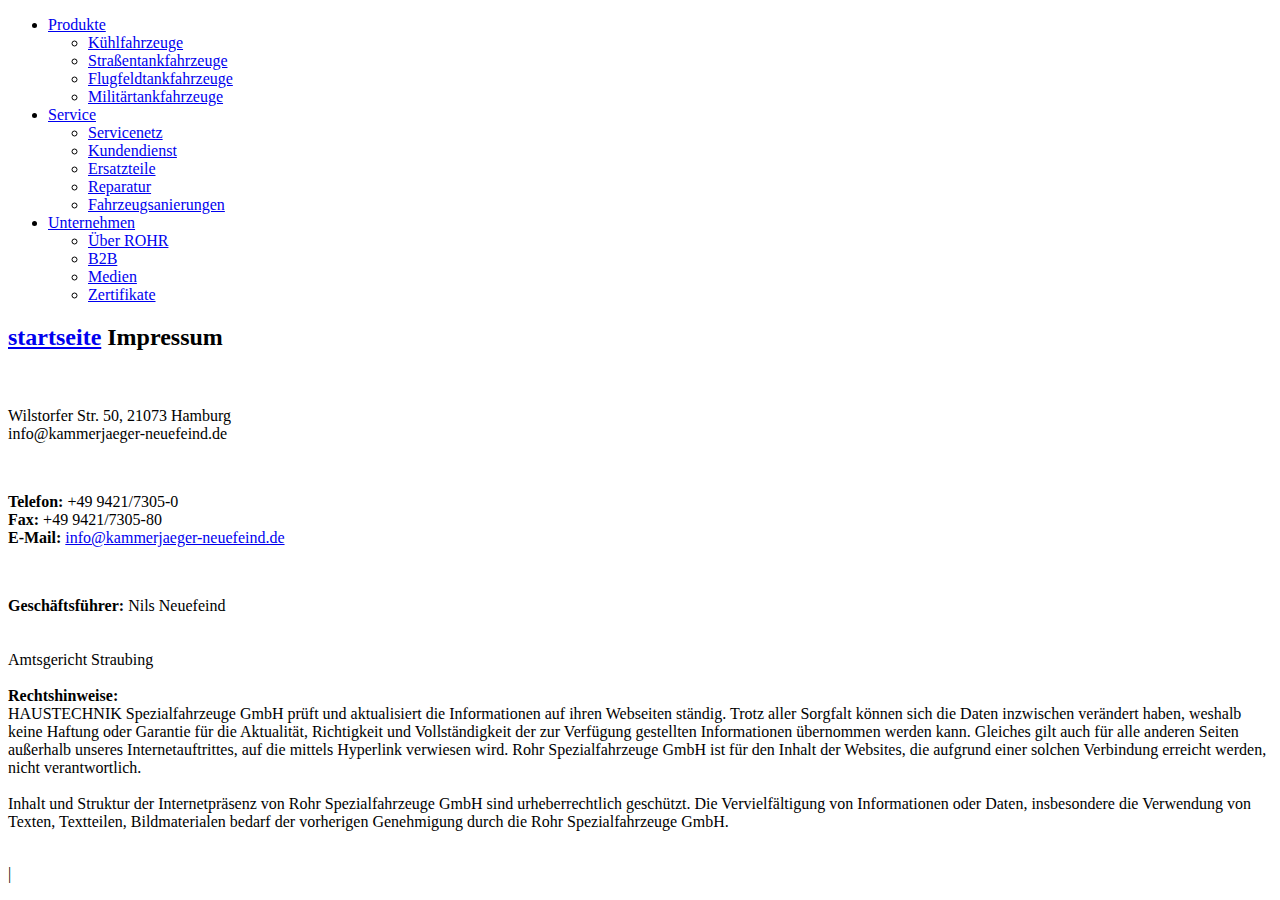
==== commit 9431f0bd: "Update impressum.html" ====
--- a/impressum.html
+++ b/impressum.html
@@ -26,11 +26,11 @@
   <a href="index.html">startseite</a>
   
   Impressum</h2></div></div></div></div><div class="container slot-two-columns"><div class="row"><div class="col-xs-12 col-md-8">
-<a id="c8"></a><div class="content-text m-b-1"><div class="row"><div class="col-sm-12"><p class="bodytext"><strong></strong><br>  <br> Weidenbaumsweg 7-11, 21029 Hamburg<br> info@kammerjaeger-assmann.de</p><p class="bodytext">&nbsp;</p><p class="bodytext"><strong>Telefon:</strong> +49 9421/7305-0<br> <strong>Fax:</strong> +49 9421/7305-80<br> <strong>E-Mail:</strong> <a href="mailto:info@rohr-spezialfahrzeuge.com">info@kammerjaeger-assmann.de</a></p><p class="bodytext">&nbsp;</p><p class="bodytext"><strong>Geschäftsführer:</strong>  Arno Aßmann
+<a id="c8"></a><div class="content-text m-b-1"><div class="row"><div class="col-sm-12"><p class="bodytext"><strong></strong><br>  <br> Wilstorfer Str. 50, 21073 Hamburg<br> info@kammerjaeger-neuefeind.de</p><p class="bodytext">&nbsp;</p><p class="bodytext"><strong>Telefon:</strong> +49 9421/7305-0<br> <strong>Fax:</strong> +49 9421/7305-80<br> <strong>E-Mail:</strong> <a href="mailto:info@rohr-spezialfahrzeuge.com">info@kammerjaeger-neuefeind.de</a></p><p class="bodytext">&nbsp;</p><p class="bodytext"><strong>Geschäftsführer:</strong>  Nils Neuefeind
   
   
   
-  <br> <strong>Handelsregister:</strong><br> <strong>Ust-ID-Nr.:</strong> <br>  Amtsgericht Straubing<br> <br> <strong>Rechtshinweise:</strong><br> HAUSTECHNIK Spezialfahrzeuge GmbH prüft und aktualisiert die Informationen auf ihren Webseiten ständig. Trotz aller Sorgfalt können sich die Daten inzwischen verändert haben, weshalb keine Haftung oder Garantie für die Aktualität, Richtigkeit und Vollständigkeit der zur Verfügung gestellten Informationen übernommen werden kann. Gleiches gilt auch für alle anderen Seiten außerhalb unseres Internetauftrittes, auf die mittels Hyperlink verwiesen wird. Rohr Spezialfahrzeuge GmbH ist für den Inhalt der Websites, die aufgrund einer solchen Verbindung erreicht werden, nicht verantwortlich.<br> <br> Inhalt und Struktur der Internetpräsenz von Rohr Spezialfahrzeuge GmbH sind urheberrechtlich geschützt. Die Vervielfältigung von Informationen oder Daten, insbesondere die Verwendung von Texten, Textteilen, Bildmaterialen bedarf der vorherigen Genehmigung durch die Rohr Spezialfahrzeuge GmbH.<br> <br>   </p></div></div></div></div><div class="col-xs-12 col-md-4"></div></div></div></div></div>
+  <br> <strong></strong><br> <strong></strong> <br>  Amtsgericht Straubing<br> <br> <strong>Rechtshinweise:</strong><br> HAUSTECHNIK Spezialfahrzeuge GmbH prüft und aktualisiert die Informationen auf ihren Webseiten ständig. Trotz aller Sorgfalt können sich die Daten inzwischen verändert haben, weshalb keine Haftung oder Garantie für die Aktualität, Richtigkeit und Vollständigkeit der zur Verfügung gestellten Informationen übernommen werden kann. Gleiches gilt auch für alle anderen Seiten außerhalb unseres Internetauftrittes, auf die mittels Hyperlink verwiesen wird. Rohr Spezialfahrzeuge GmbH ist für den Inhalt der Websites, die aufgrund einer solchen Verbindung erreicht werden, nicht verantwortlich.<br> <br> Inhalt und Struktur der Internetpräsenz von Rohr Spezialfahrzeuge GmbH sind urheberrechtlich geschützt. Die Vervielfältigung von Informationen oder Daten, insbesondere die Verwendung von Texten, Textteilen, Bildmaterialen bedarf der vorherigen Genehmigung durch die Rohr Spezialfahrzeuge GmbH.<br> <br>   </p></div></div></div></div><div class="col-xs-12 col-md-4"></div></div></div></div></div>
   <script>var t3 = {
   id: 5,
   type: 0,
